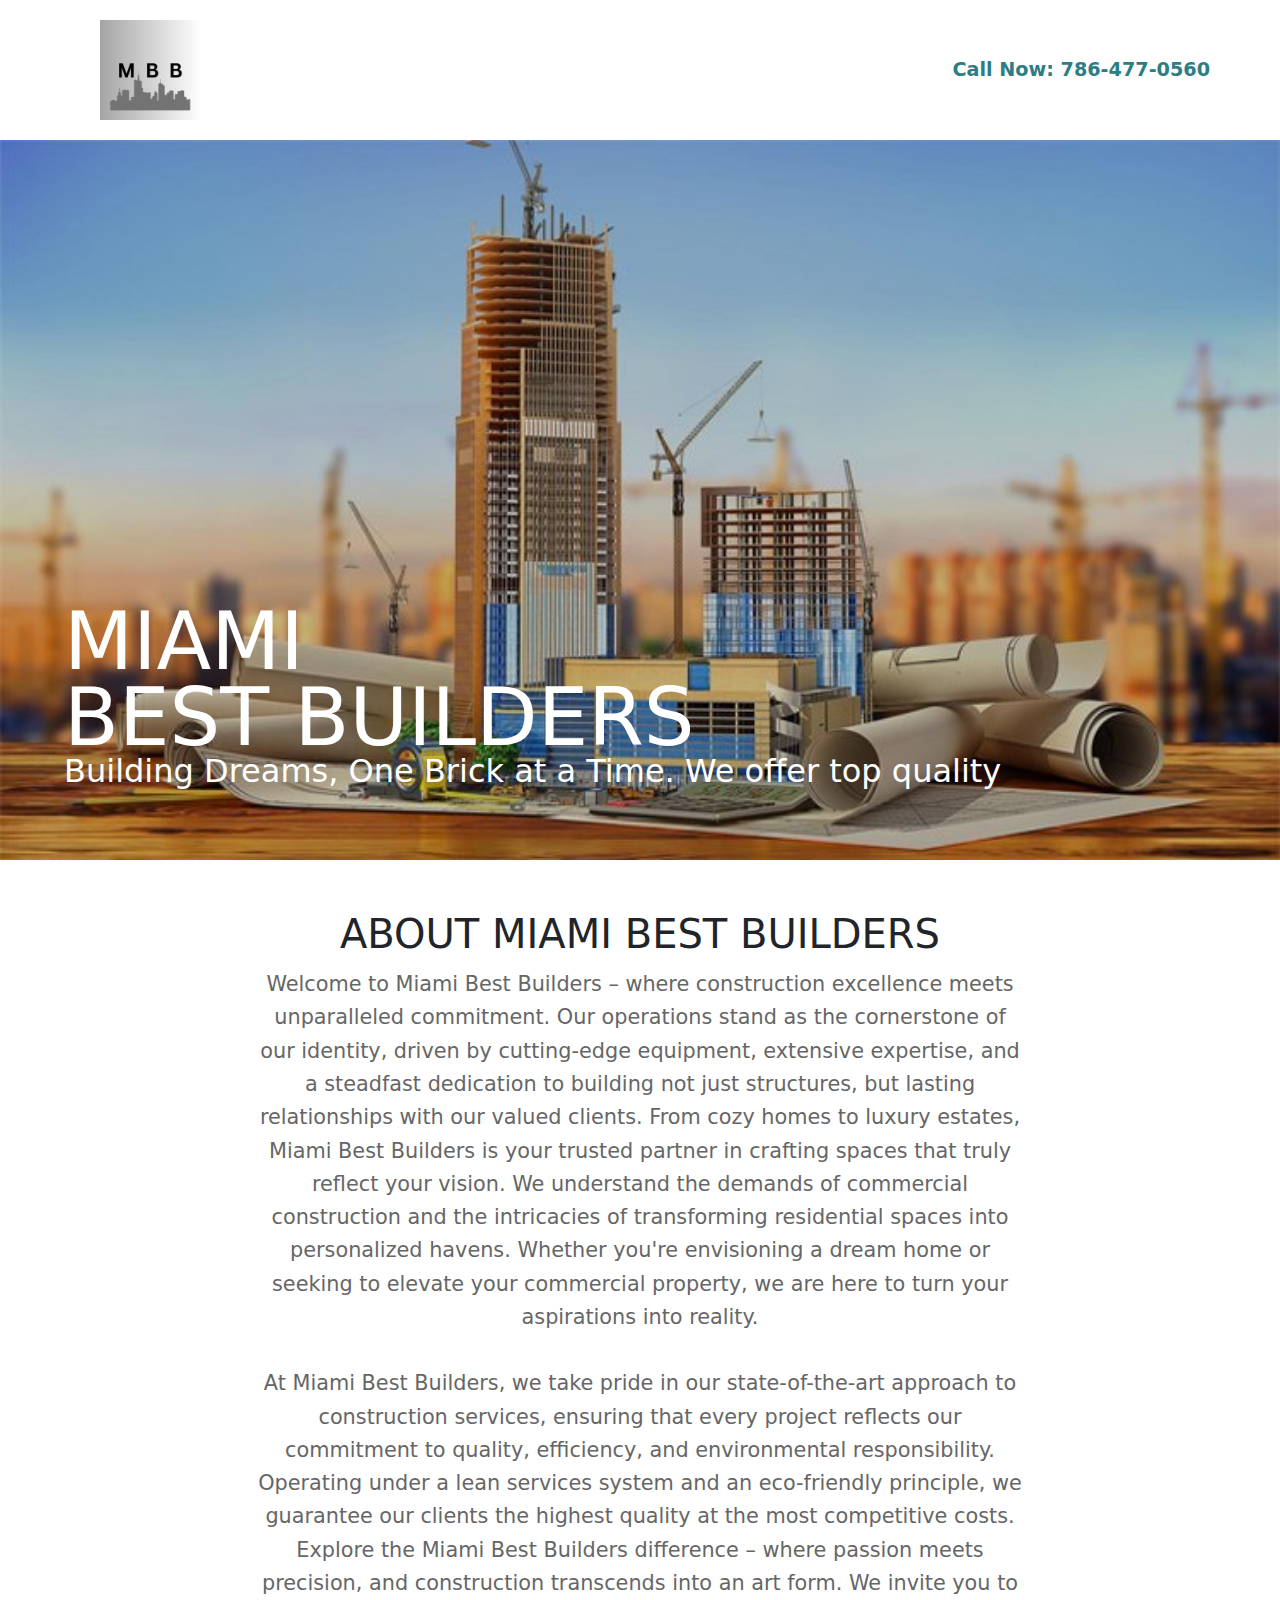
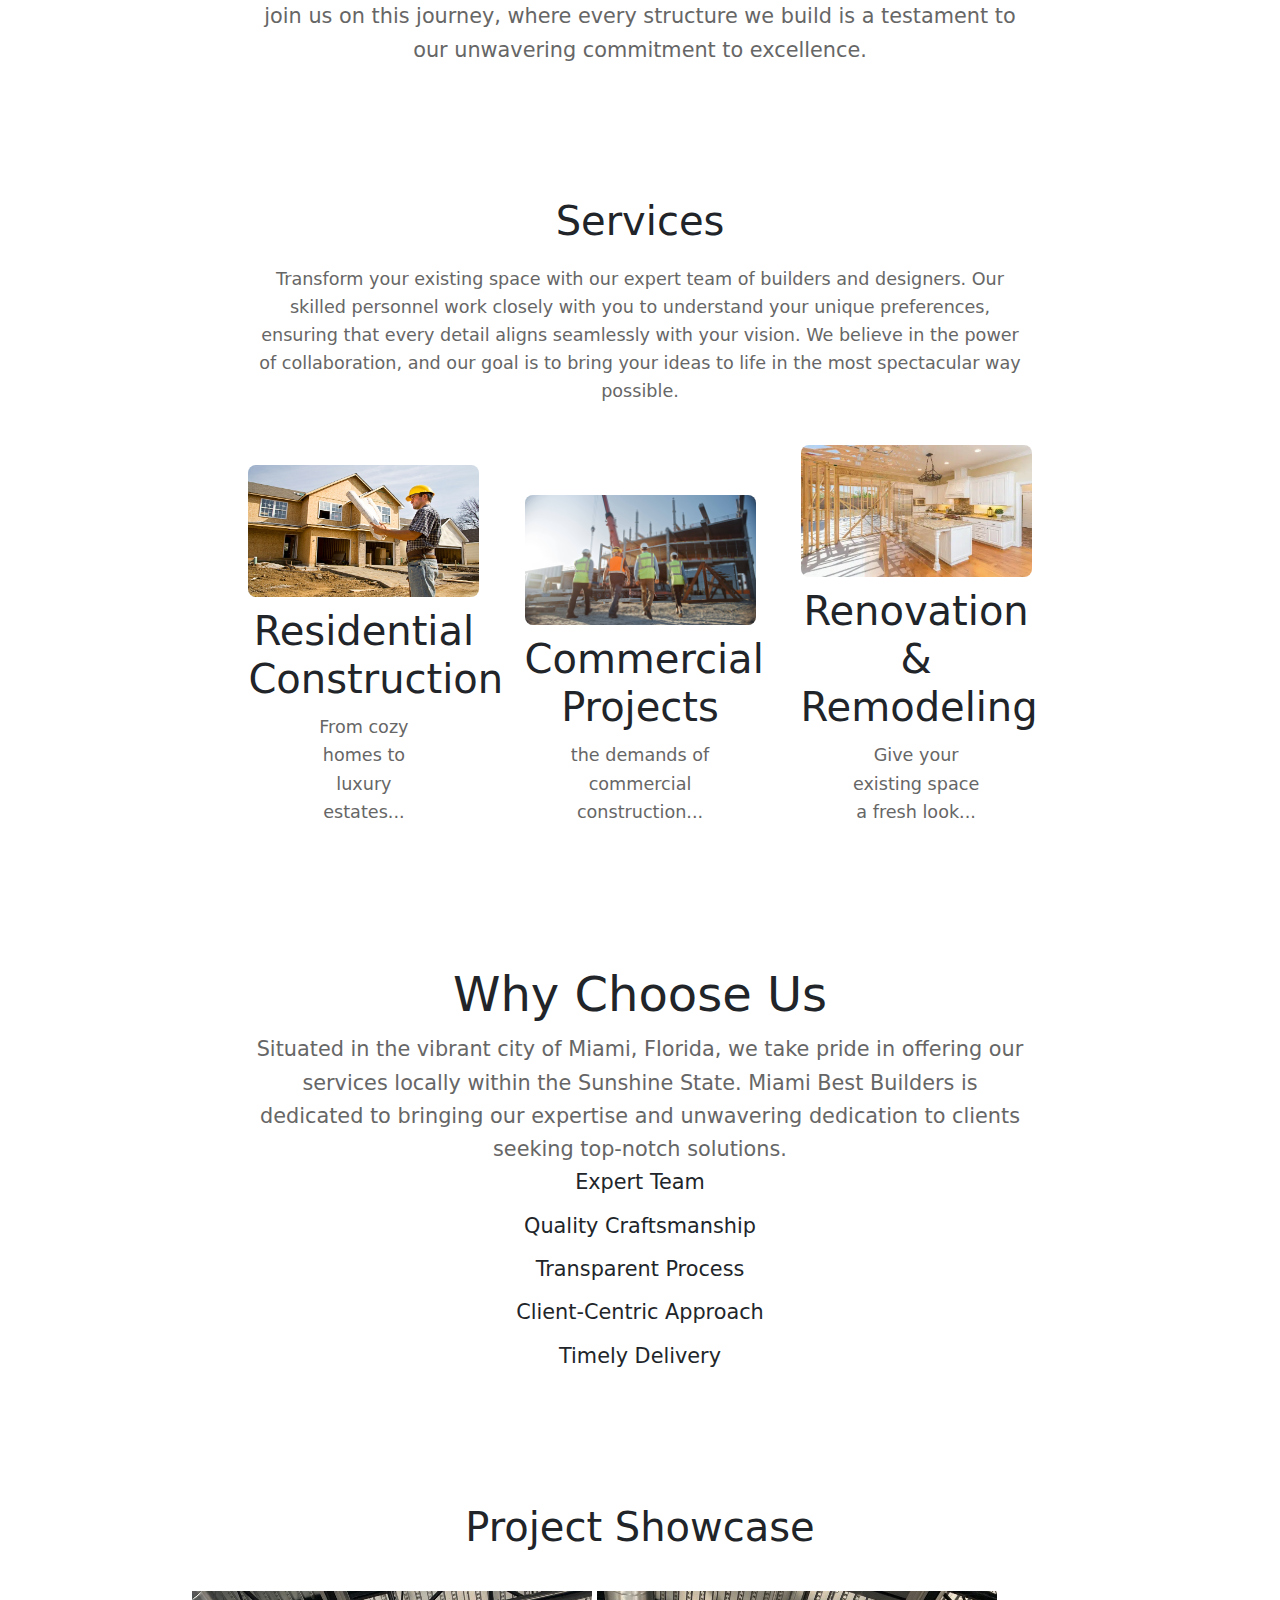
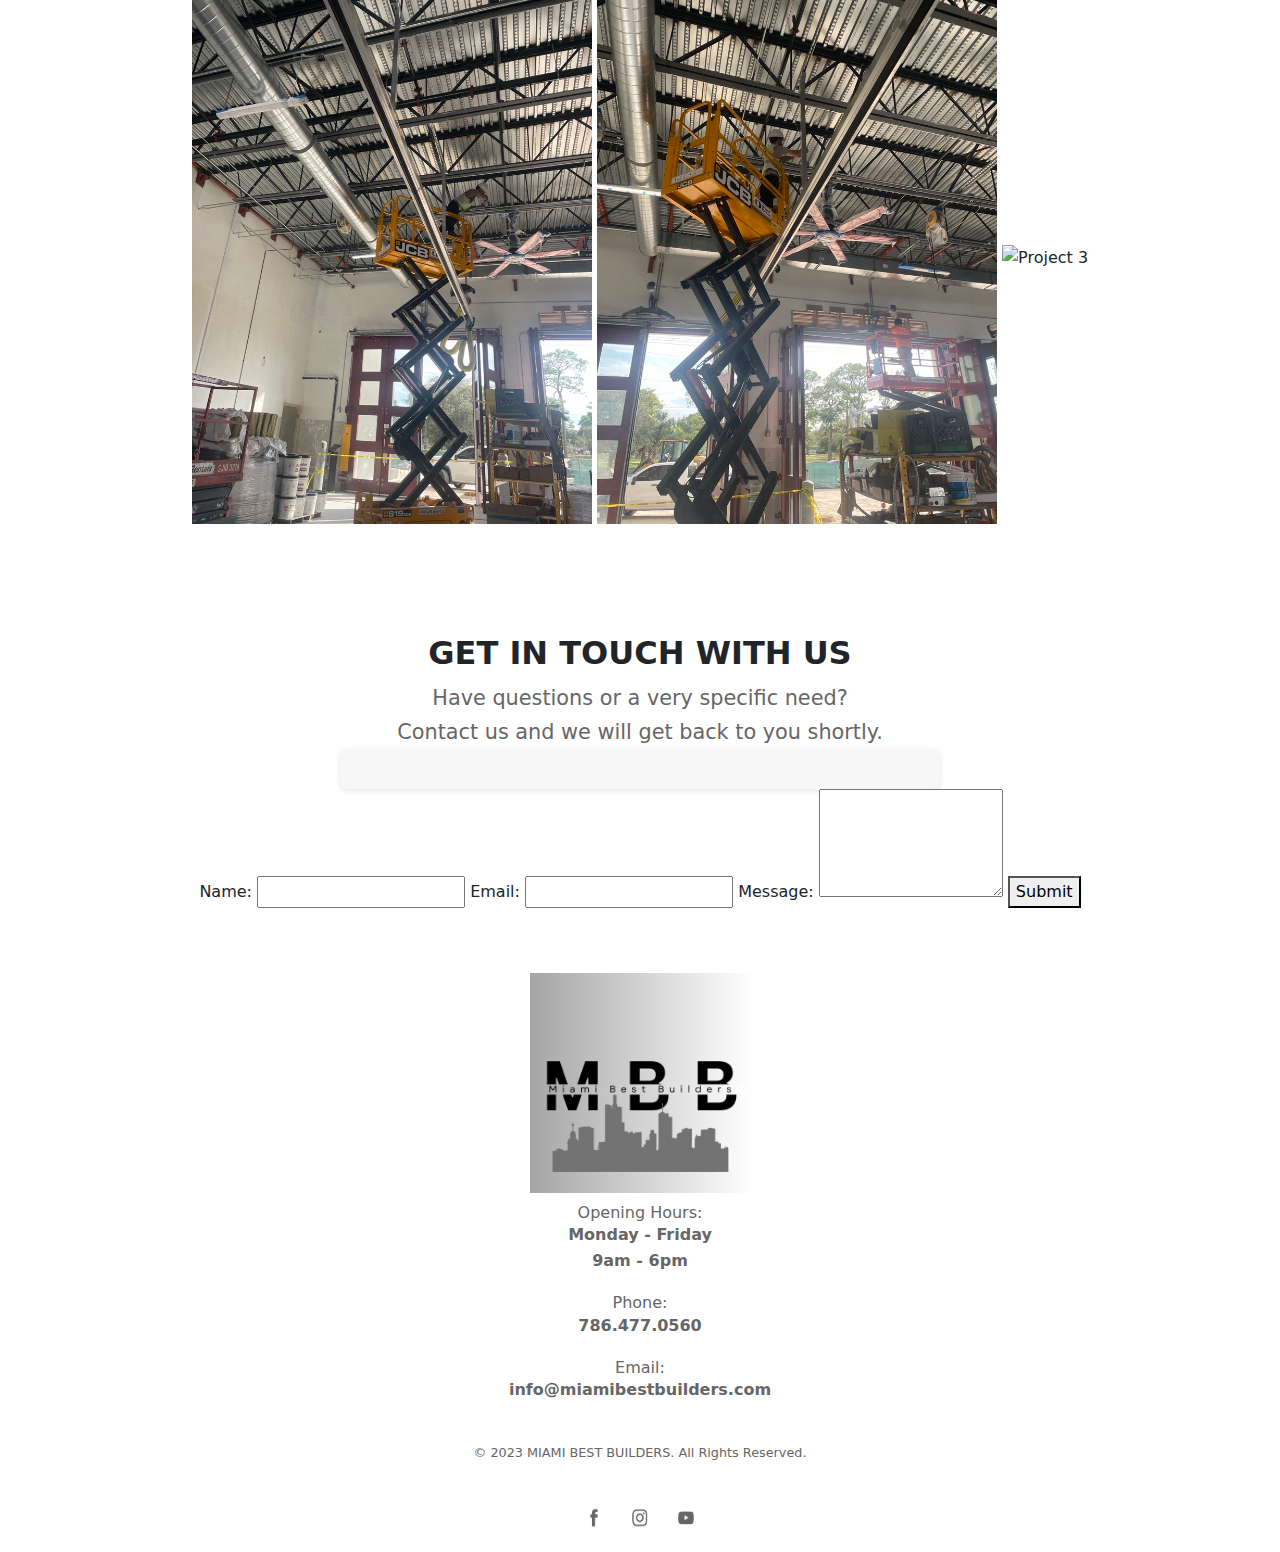
==== src/index.html @ 6801508c "no nav links" ====
<!DOCTYPE html>
<html lang="en">

<head>
    <!--Required meta tags-->
    <meta charset="UTF-8">
    <meta name="viewport" content="width=device-width, initial-scale=1.0, shrink-to-fit=no">
    
    <!--Bootstrap CSS-->
    <link rel="stylesheet" href="https://cdn.jsdelivr.net/npm/bootstrap@4.3.1/dist/css/bootstrap.min.css" integrity="sha384-ggOyR0iXCbMQv3Xipma34MD+dH/1fQ784/j6cY/iJTQUOhcWr7x9JvoRxT2MZw1T" crossorigin="anonymous">
    <link rel="stylesheet" href="styles.css"> <!-- Link to CSS file for styling -->

    <title>Miami Best Buidlers</title>

</head>

<body>
    <header>
        
        <div class="header-column logo">
            <img src="Images/Logo/MBB_2.png" alt="Company Logo">
        </div>
        
        
        <div class="header-column contact">
            <p>Call Now: 786-477-0560</p>
        </div>

        
    </header>

    <div class="header-banner" >
        <img src="Images/BannerHome.jpg" alt="Construction Company Banner">
        <div class="banner-content">
            <h1>MIAMI</h1>
            <h1>BEST BUILDERS</h1>
            <p>Building Dreams, One Brick at a Time. We offer top quality</p>
        </div>
    </div>
<!---
    <nav>
        <ul class="nav-links">
            <li><a href="Pages/About.html">About</a></li>
            <li><a href="#services">Services</a></li>
            <li><a href="Pages/Portfolio.html">Portfolio</a></li>
            <li><a href="Pages/FAQ.html">Portfolio</a></li>
            <li><a href="Pages/ContactUs.html">Contact Us</a></li>
        </ul>
    </nav>
--->
    <section id="about">
        <div class="about-section">
            <h2>ABOUT MIAMI BEST BUILDERS</h2>
            <p> Welcome to Miami Best Builders – where construction excellence meets unparalleled commitment. Our operations stand as the cornerstone of our identity, driven by cutting-edge equipment, extensive expertise, and a steadfast dedication to building not just structures, but lasting relationships with our valued clients.

                From cozy homes to luxury estates, Miami Best Builders is your trusted partner in crafting spaces that truly reflect your vision. We understand the demands of commercial construction and the intricacies of transforming residential spaces into personalized havens. Whether you're envisioning a dream home or seeking to elevate your commercial property, we are here to turn your aspirations into reality.
                <br> <br>
                At Miami Best Builders, we take pride in our state-of-the-art approach to construction services, ensuring that every project reflects our commitment to quality, efficiency, and environmental responsibility. Operating under a lean services system and an eco-friendly principle, we guarantee our clients the highest quality at the most competitive costs.
                
                Explore the Miami Best Builders difference – where passion meets precision, and construction transcends into an art form. We invite you to join us on this journey, where every structure we build is a testament to our unwavering commitment to excellence.
                

            </p>
        </div>
    </section>

    <section id="services">
        <h2>Services</h2>

        <p>
            Transform your existing space with our expert team of builders and designers. Our skilled personnel work closely with you to understand your unique preferences, ensuring that every detail aligns seamlessly with your vision. We believe in the power of collaboration, and our goal is to bring your ideas to life in the most spectacular way possible.
        </p>
        
        <div class="service">
            <img src="Images/Services/Residential-Construction.jpg" alt="Service 1">
            <h3>Residential Construction</h3>
            <p>From cozy homes to luxury estates...</p>
        </div>
        <div class="service">
            <img src="Images/Services/Commercial-Construction.jpg" alt="Service 2">
            <h3>Commercial Projects</h3>
            <p>the demands of commercial construction...</p>
        </div>
        <div class="service">
            <img src="Images/Services/Renovation&Remodeling.JPG" alt="Service 3">
            <h3>Renovation & Remodeling</h3>
            <p>Give your existing space a fresh look...</p>
        </div>
        
    </section>

    <section id="why-choose-us">
        <h2>Why Choose Us</h2>

        <p> 
            Situated in the vibrant city of Miami, Florida, we take pride in offering our services locally within the Sunshine State. Miami Best Builders is dedicated to bringing our expertise and unwavering dedication to clients seeking top-notch solutions.
        </p>

        <ul>
            <li>Expert Team</li>
            <li>Quality Craftsmanship</li>
            <li>Transparent Process</li>
            <li>Client-Centric Approach</li>
            <li>Timely Delivery</li>
        </ul>
    </section>

    <section id="project-showcase">
        <h2>Project Showcase</h2>
        <img src="Images/Gallery/work01.png" alt="Project 1">
        <img src="Images/Gallery/work02.png" alt="Project 2">
        <img src="project3.jpg" alt="Project 3">
    </section>

    <section id="contact">
        <h2>GET IN TOUCH WITH US</h2>
        <p>Have questions or a very specific need?<br>Contact us and we will get back to you shortly.</p>
        <div class="contact-form"></div>
            <form action="submit_form.php" method="POST"> <!-- Replace with your form handling script -->
                <label for="name">Name:</label>
                <input type="text" id="name" name="name" required>

                <label for="email">Email:</label>
                <input type="email" id="email" name="email" required>

                <label for="message">Message:</label>
                <textarea id="message" name="message" rows="4" required></textarea>

                <button type="submit">Submit</button>
            </form>
        </div>    
    </section>

    <footer>
        <div class="footer-logo">
            <img src="Images/Logo/MBB.png" alt="Logo">
        </div>

        <div class="footer-contact">
            <h4>Opening Hours: </h4>
            <p>Monday - Friday<br>9am - 6pm</p>
            <h4>Phone:</h4>
            <p>786.477.0560</p>
            <h4>Email:</h4>
            <p>info@miamibestbuilders.com</p>
        </div>
        <p class="footer-copyright">&copy; 2023 MIAMI BEST BUILDERS. All Rights Reserved.</p>
        <div class="footer-social">
            <a href="https://www.facebook.com"><img src="Images/SocialMedia/fb.png" alt="Facebook"></a>
            <a href="https://www.instagram.com"><img src="Images/SocialMedia/IG.png" alt="Instagram"></a>
            <a href="https://www.youtube.com"><img src="Images/SocialMedia/YT.png" alt="YouTube"></a>
        </div>
    </footer>

    <!-- jQuery first, then Popper.js, then Bootstrap JS -->
    <script src="https://code.jquery.com/jquery-3.3.1.slim.min.js" integrity="sha384-q8i/X+965DzO0rT7abK41JStQIAqVgRVzpbzo5smXKp4YfRvH+8abtTE1Pi6jizo" crossorigin="anonymous"></script>
    <script src="https://cdn.jsdelivr.net/npm/popper.js@1.14.7/dist/umd/popper.min.js" integrity="sha384-UO2eT0CpHqdSJQ6hJty5KVphtPhzWj9WO1clHTMGa3JDZwrnQq4sF86dIHNDz0W1" crossorigin="anonymous"></script>
    <script src="https://cdn.jsdelivr.net/npm/bootstrap@4.3.1/dist/js/bootstrap.min.js" integrity="sha384-JjSmVgyd0p3pXB1rRibZUAYoIIy6OrQ6VrjIEaFf/nJGzIxFDsf4x0xIM+B07jRM" crossorigin="anonymous"></script>

</body>
</html>
---- src/styles.css ----
/* Reset some default styles */
body, h1, h2, h3, p, ul, li {
  margin: 0;
  padding: 0;
}

/* Global styles */
body {
  font-family: system-ui;
  line-height: 1.6;
}

header {
  display: flex;
  background-color: #ffffff;
  color: rgb(44, 125, 132);
  padding: 20px 0;
  font-weight: bold;
}

.header-column nav{
  width: 100%;
}

.header-column {
  flex: 1;
  padding: 0 100px;
  text-align: center;
  display: flex;
  align-items: center;
}

.header-column.contact {
  flex: 1;
  padding: 0;
  display: flex;
  align-items: center;
  justify-content: flex-end; /* Adjust alignment as needed */
  white-space: nowrap; /* Add this line */
}

.header-column.contact p {
  font-size: 1.2rem;
  margin-right: 70px;
}

.logo img {
  max-width: 100px;
}

.nav-links1 {
  list-style-type: none;
  margin: 0;
  display: flex;
  justify-content: center;
}

.nav-links1 li {
  margin: 0 10px;
}

.nav-links1 a {
  color: rgb(5, 21, 44);
  text-decoration: none;
  font-size: 1.5rem;
  padding: 10px 65px;
  border: 2px solid transparent;
  transition: border-color 0.3s ease-in-out;
  white-space: nowrap;
}

.nav-links1 a:hover {
  border-color: #216ac4;
}

.contact p {
  font-size: 1.2rem;
}

.header-banner {
  position: relative;
  width: 100%;
  overflow: hidden;
}

.header-banner img {
  width: 100%;
  height: auto;
  display: block;
}

.banner-content {
  position: absolute;
  top: 80%;
  left: 50%;
  width: 90%;
  transform: translate(-50%, -50%);
  text-align: left;
  color: white;
}

.banner-content h1 {
  font-size: 5rem;
  margin-bottom: -20px;
  margin-top: -20px;
}

.banner-content p {
  font-size: 2rem;
  margin-bottom: 20px;

}

header img {
  width: 100%;
  height: auto;
  text-align: center;
}

header h1 {
  font-size: 2.5rem;
  margin-bottom: 10px;
}

header p {
  font-size: 1.2rem;
}

nav {
  background-color: #ffffff;
  padding: 10px 0;
}


.nav-links {
  list-style-type: none;
  padding-left: 0;
  margin: 0;
  display: flex;
  justify-content: center;
}

.nav-links li {
  margin: 0 15px;
}

.nav-links a {
  color: rgb(0, 0, 0);
  text-decoration: none;
  font-size: 1.2rem;
  padding: 10px 20px;
  border: 2px solid transparent;
  transition: border-color 0.3s ease-in-out;
}

.nav-links a:hover {
  border-color: #000000;
}

nav a {
  color: white;
  text-decoration: none;
  margin: 0 15px;
}

.about-section {
  margin-bottom: 30px;
  font-size: 3rem;
}

.about-section h2 {
  font-size: 2.5rem;
  margin-bottom: 10px;
}

.about-section p {
  font-size: 1.3rem;
  color: #666;
  text-align: center;
  margin-left: 20%;
  margin-right: 20%;
}

section {
  padding: 50px 0;
  text-align: center;
}

section h2 {
  font-size: 3rem;
  margin-bottom: 10px;
}

section p {
  font-size: 1.3rem;
  color: #666;
  text-align: center;
  margin-left: 20%;
  margin-right: 20%;
}

#services {
  padding: 50px 0;
  text-align: center;
}

#services h2 {
  font-size: 2.5rem;
  margin-bottom: 20px;
}

#services p {
  font-size: 1.1rem;
  margin-bottom: 40px;
}

.service {
  display: inline-block;
  width: calc(20% - 25px); /* Adjust width and margin */
  margin: 0 20px; /* Adjust margin */
  text-align: center;
}

.service:hover {
  transform: translateY(-5px);
  box-shadow: 0 4px 8px rgba(0, 0, 0, 0.1);
}

.service img {
  width: 100%;
  height: auto;
  border-radius: 8px;
  margin-bottom: 10px;
}

.service h3 {
  font-size: 2.5rem;
  margin-bottom: 10px;
}

.service p {
  font-size: 1.1rem;
  color: #666;
}

#why-choose-us ul {
  list-style-type: none;
  padding-left: 0;
}

#why-choose-us li {
  font-size: 1.3rem;
  margin-bottom: 10px;
}

#project-showcase img {
  width: 400px;
  height: auto;
  margin: 20px 0;
}

#project-showcase h2 {
  max-width: 100%;
  height: auto;
  margin: 20px 0;
  font-size: 2.5rem;
}


#contact {
  padding: 40px 0;
  text-align: center;
}

#contact h2{
  font-size: 2rem;
  font-weight: bold
}

.contact-form {
  max-width: 600px;
  margin: 0 auto;
  padding: 20px;
  background-color: #f7f7f7;
  border-radius: 8px;
  box-shadow: 0 2px 6px rgba(0, 0, 0, 0.1);
}

.contact-form form {
  display: flex;
  flex-direction: column;
}

.contact-form label {
  font-size: 1.3rem;
  margin-bottom: 5px;
}

.contact-form input,
.contact-form textarea {
  padding: 10px;
  margin-bottom: 20px;
  border: 1px solid #ccc;
  border-radius: 4px;
  font-size: 1.2rem;
}

.contact-form button {
  background-color: #333;
  color: white;
  border: none;
  padding: 10px 20px;
  border-radius: 4px;
  font-size: 1.3rem;
  cursor: pointer;
}

.contact-form button:hover {
  background-color: #555;
}

footer {
  background-color: #ffffff;
  color: #666;
  padding: 20px 0;
  text-align: center;
  font-size: 1.1rem;
}

.footer-logo img {
  width: 220px;
  margin-bottom: 10px;
}

.footer-contact h4 {
  font-size: 1rem;
  font-weight: normal;
  margin-bottom: 0px;
}

.footer-contact p {
  font-weight: bold;
  font-size: 1rem;
  margin-bottom: 20px;
}

.footer-copyright {
  margin-top: 40px; /* Add spacing to separate from content */
  font-size: 0.8rem; /* Adjust font size */
}

.footer-social {
  margin-top: 40px;
}

.footer-social a {
  margin: 0 10px;
  display: inline-block;
  transition: transform 0.3s ease-in-out;
}

.footer-social a:hover {
  transform: scale(1.2);
}

.footer-social img {
  width: 20px;
  height: 20px;
}

/* Media queries for responsiveness */
@media (max-width: 768px) {
  header h1 {
      font-size: 2rem;
  }
  header p {
      font-size: 1rem;
  }
  .service h3 {
      font-size: 1.5rem;
  }
  .service p {
      font-size: 1rem;
  }
  #why-choose-us li {
      font-size: 1rem;
  }
  footer {
      font-size: 1rem;
  }
}
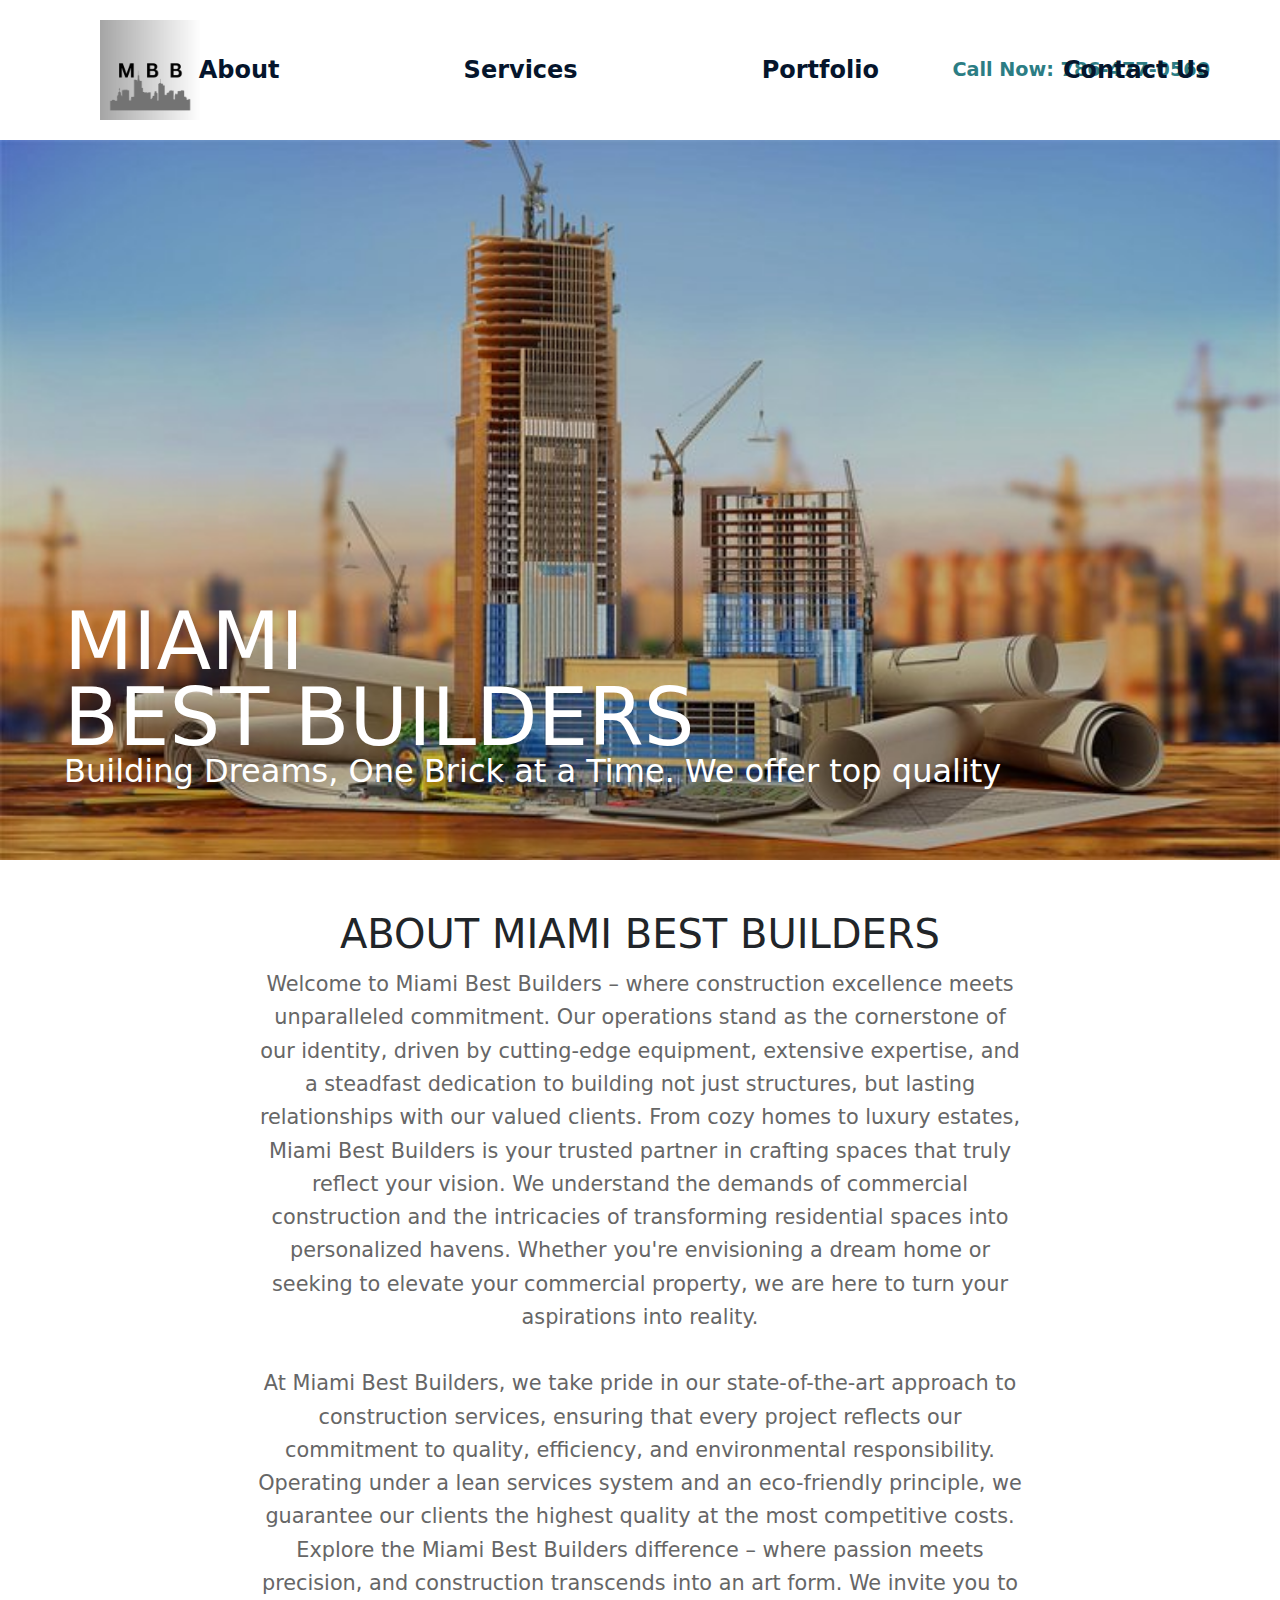
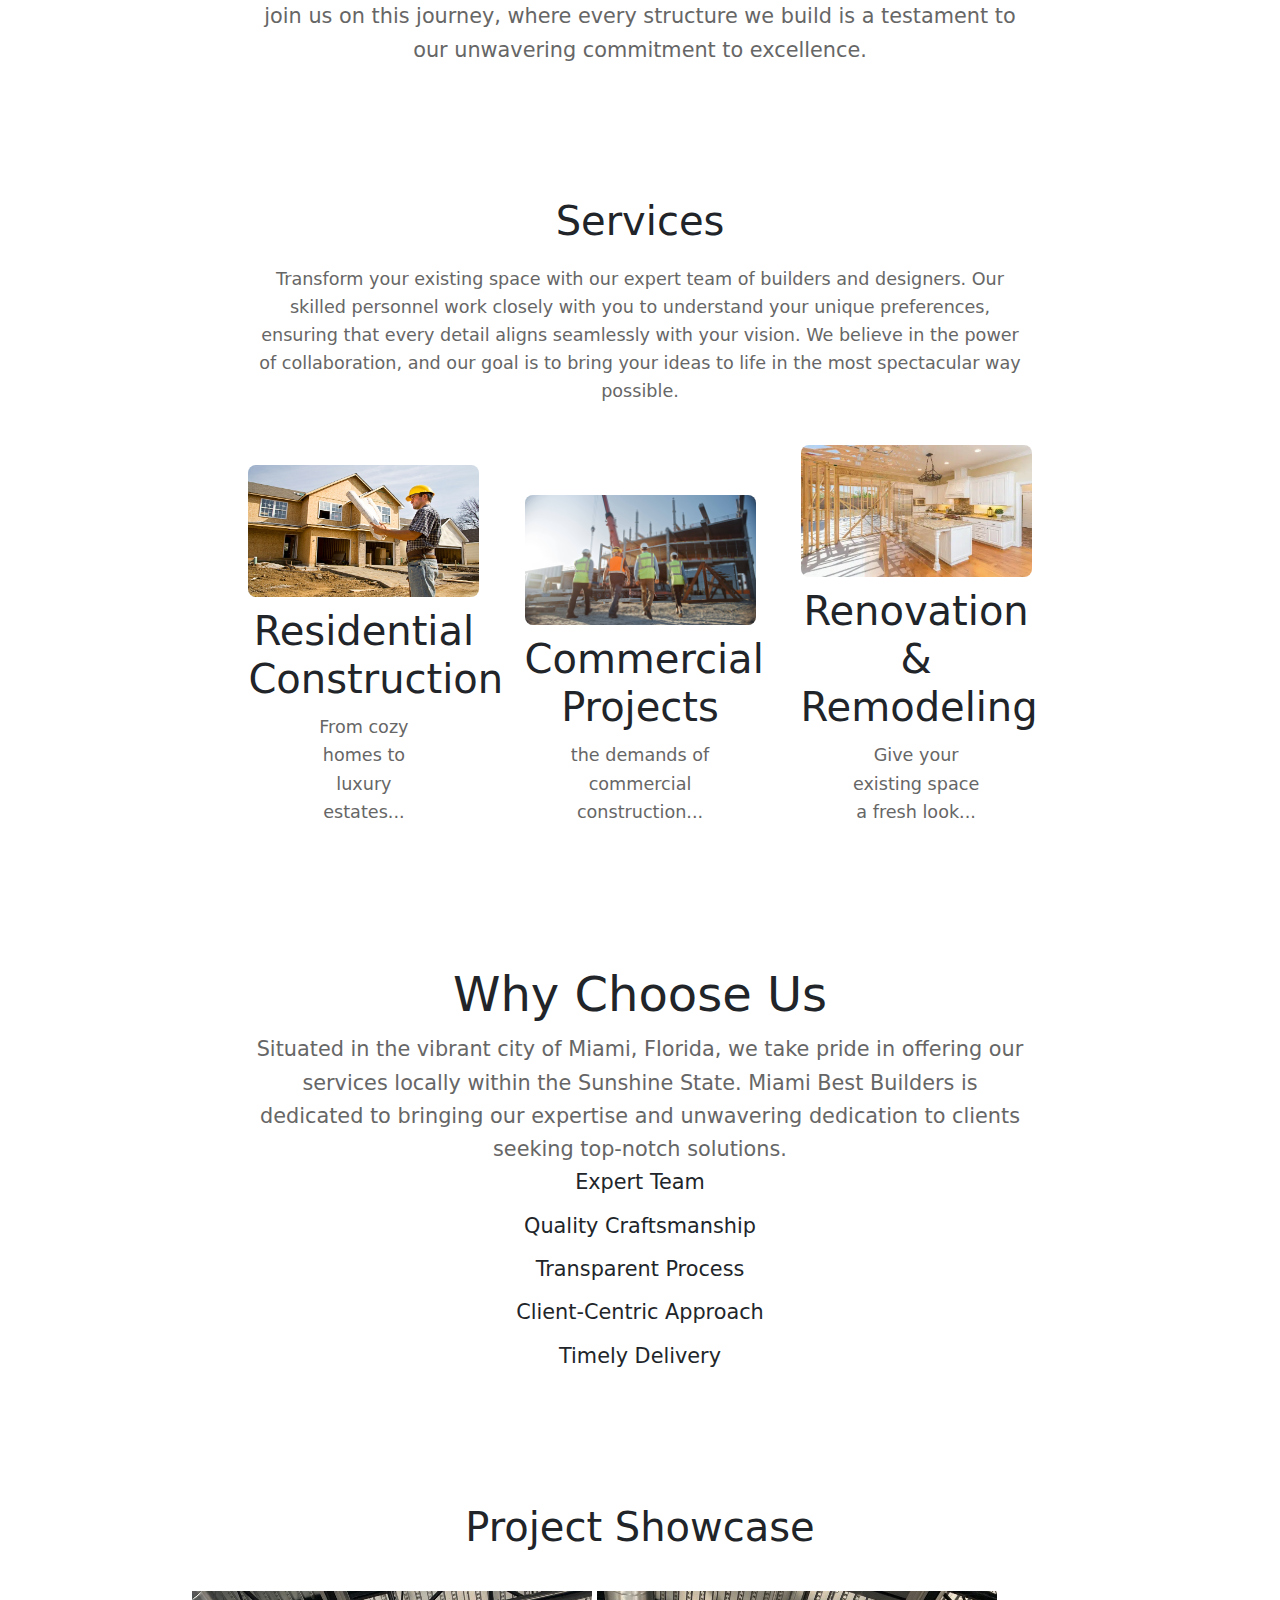
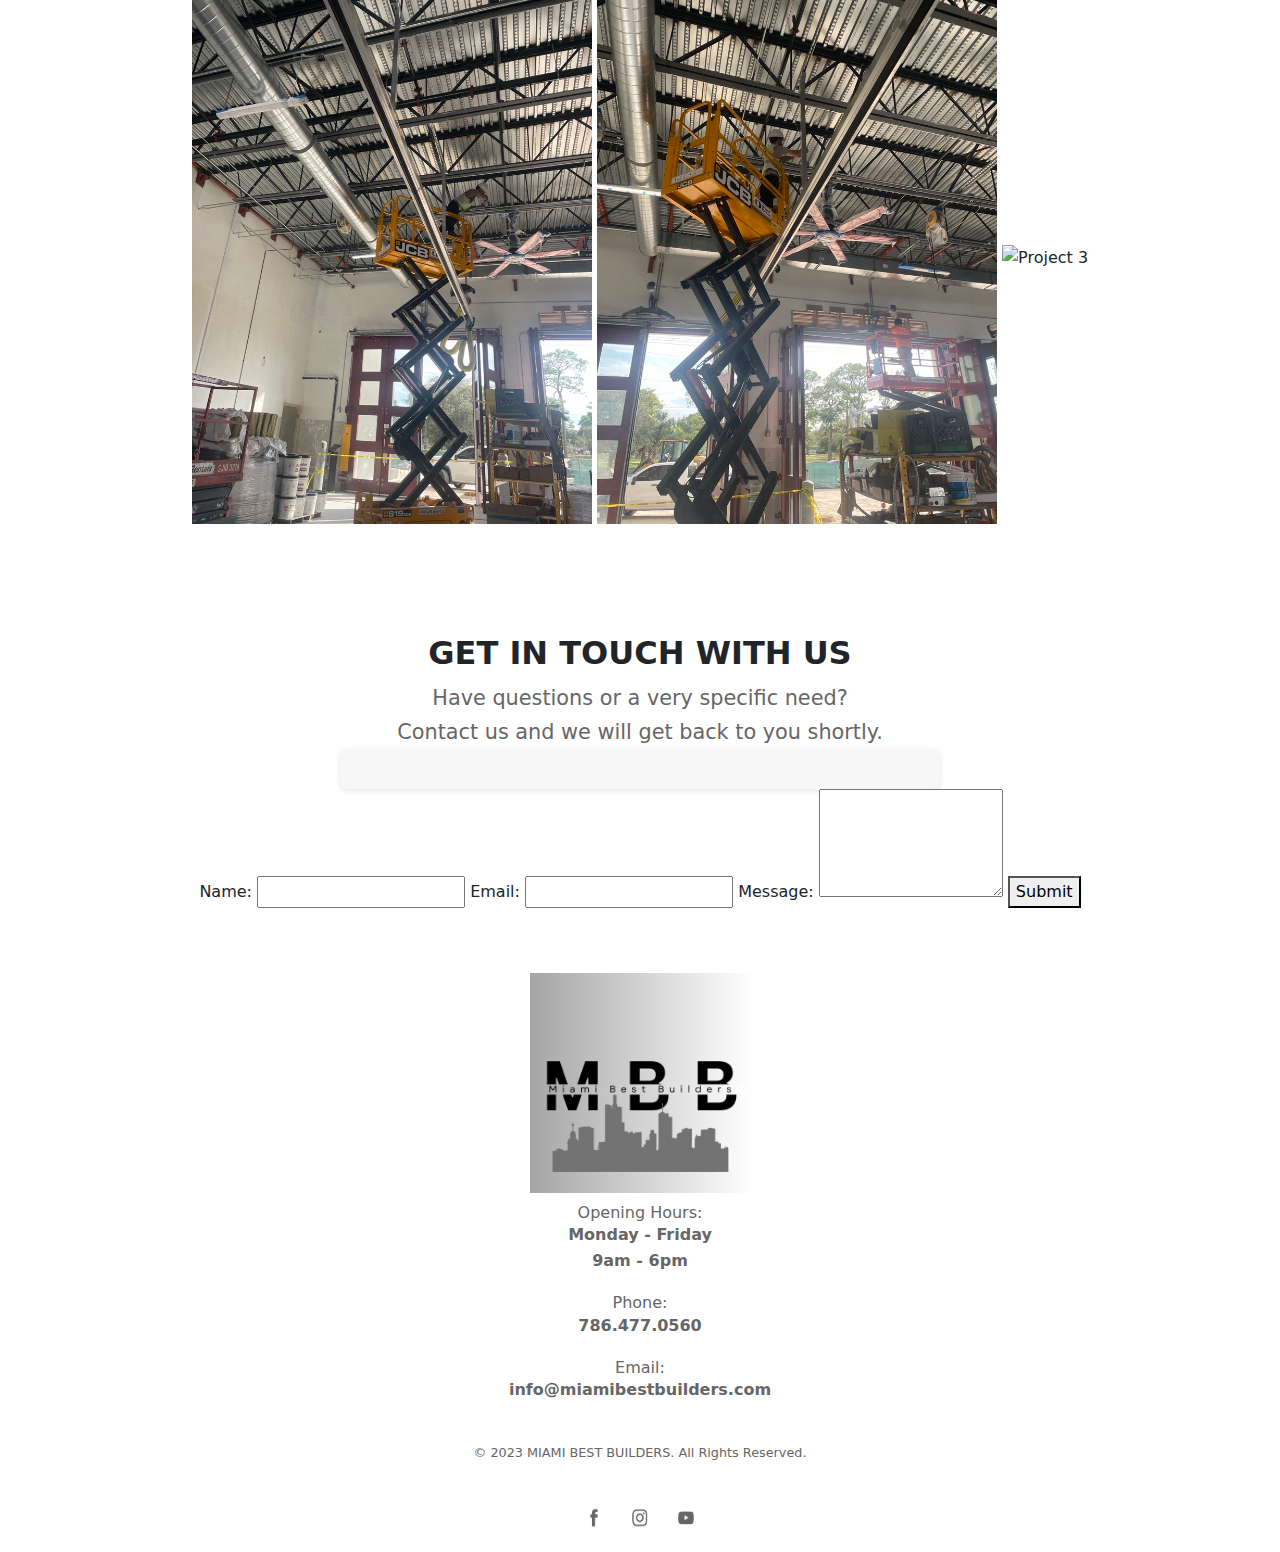
==== commit 540209f4: "nav changes" ====
--- a/src/index.html
+++ b/src/index.html
@@ -21,12 +21,21 @@
             <img src="Images/Logo/MBB_2.png" alt="Company Logo">
         </div>
         
+        <div class="header-column navigation">
+            <nav>
+                <ul class="nav-links1">
+                    <li><a href="#about">About</a></li>
+                    <li><a href="#services">Services</a></li>
+                    <li><a href="#portfolio">Portfolio</a></li>
+                    <li><a href="#contact">Contact Us</a></li>
+                </ul>
+            </nav>
+        </div>
         
         <div class="header-column contact">
             <p>Call Now: 786-477-0560</p>
         </div>
-
-        
+  
     </header>
 
     <div class="header-banner" >
--- a/src/styles.css
+++ b/src/styles.css
@@ -19,7 +19,8 @@
 }
 
 .header-column nav{
-  width: 100%;
+  position: absolute;
+  width: 20%;
 }
 
 .header-column {
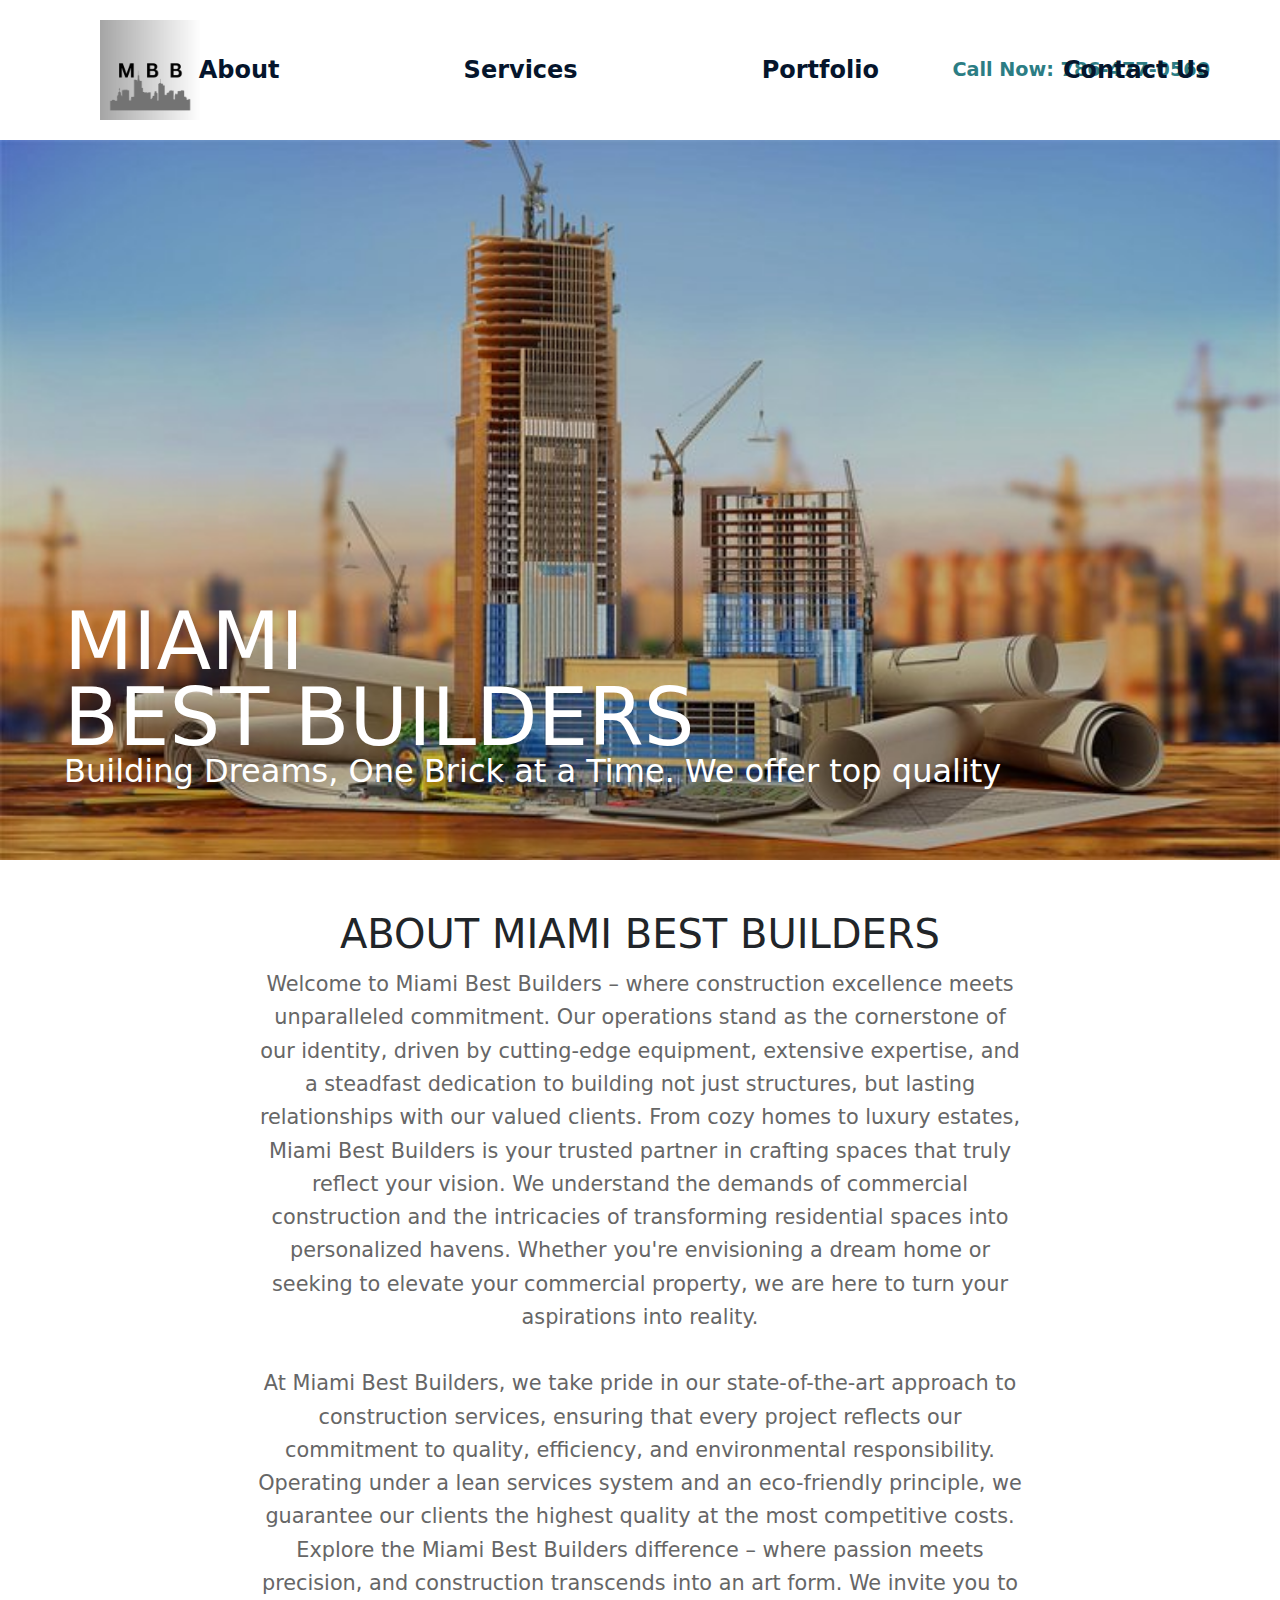
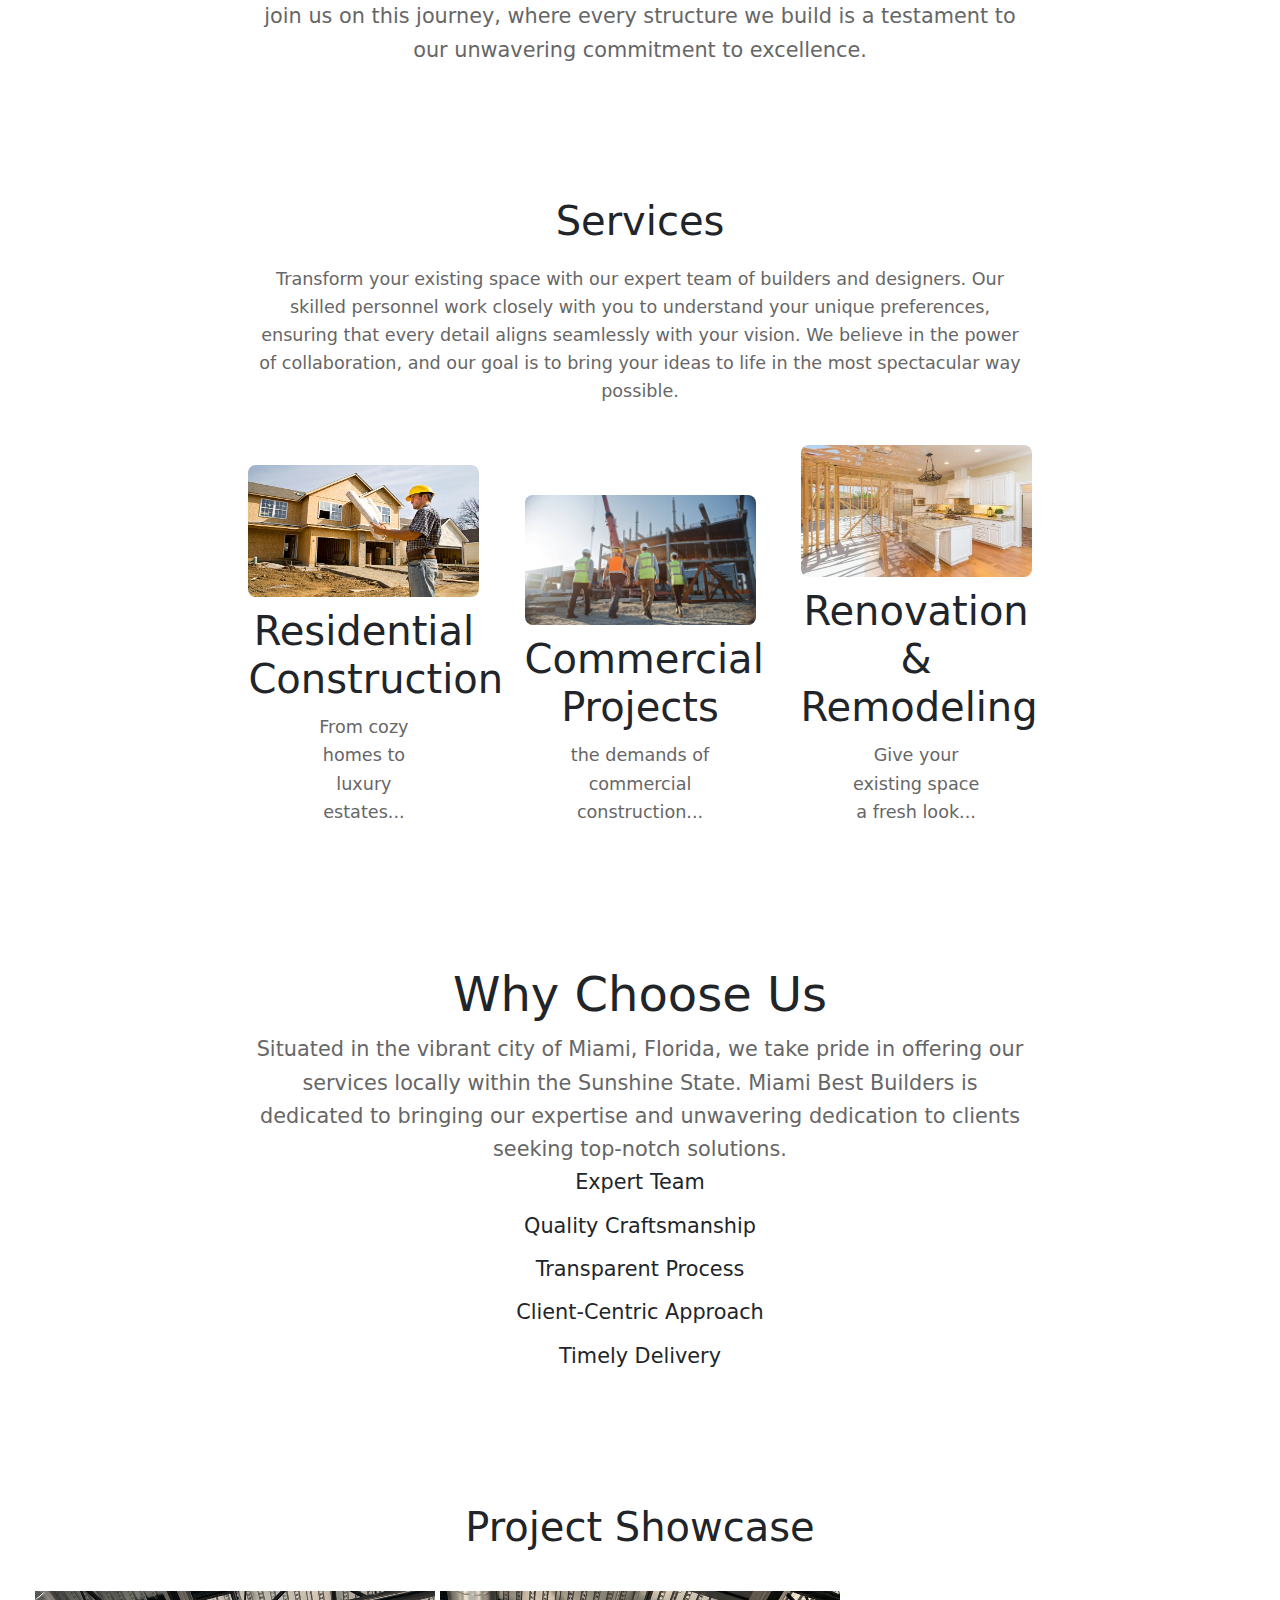
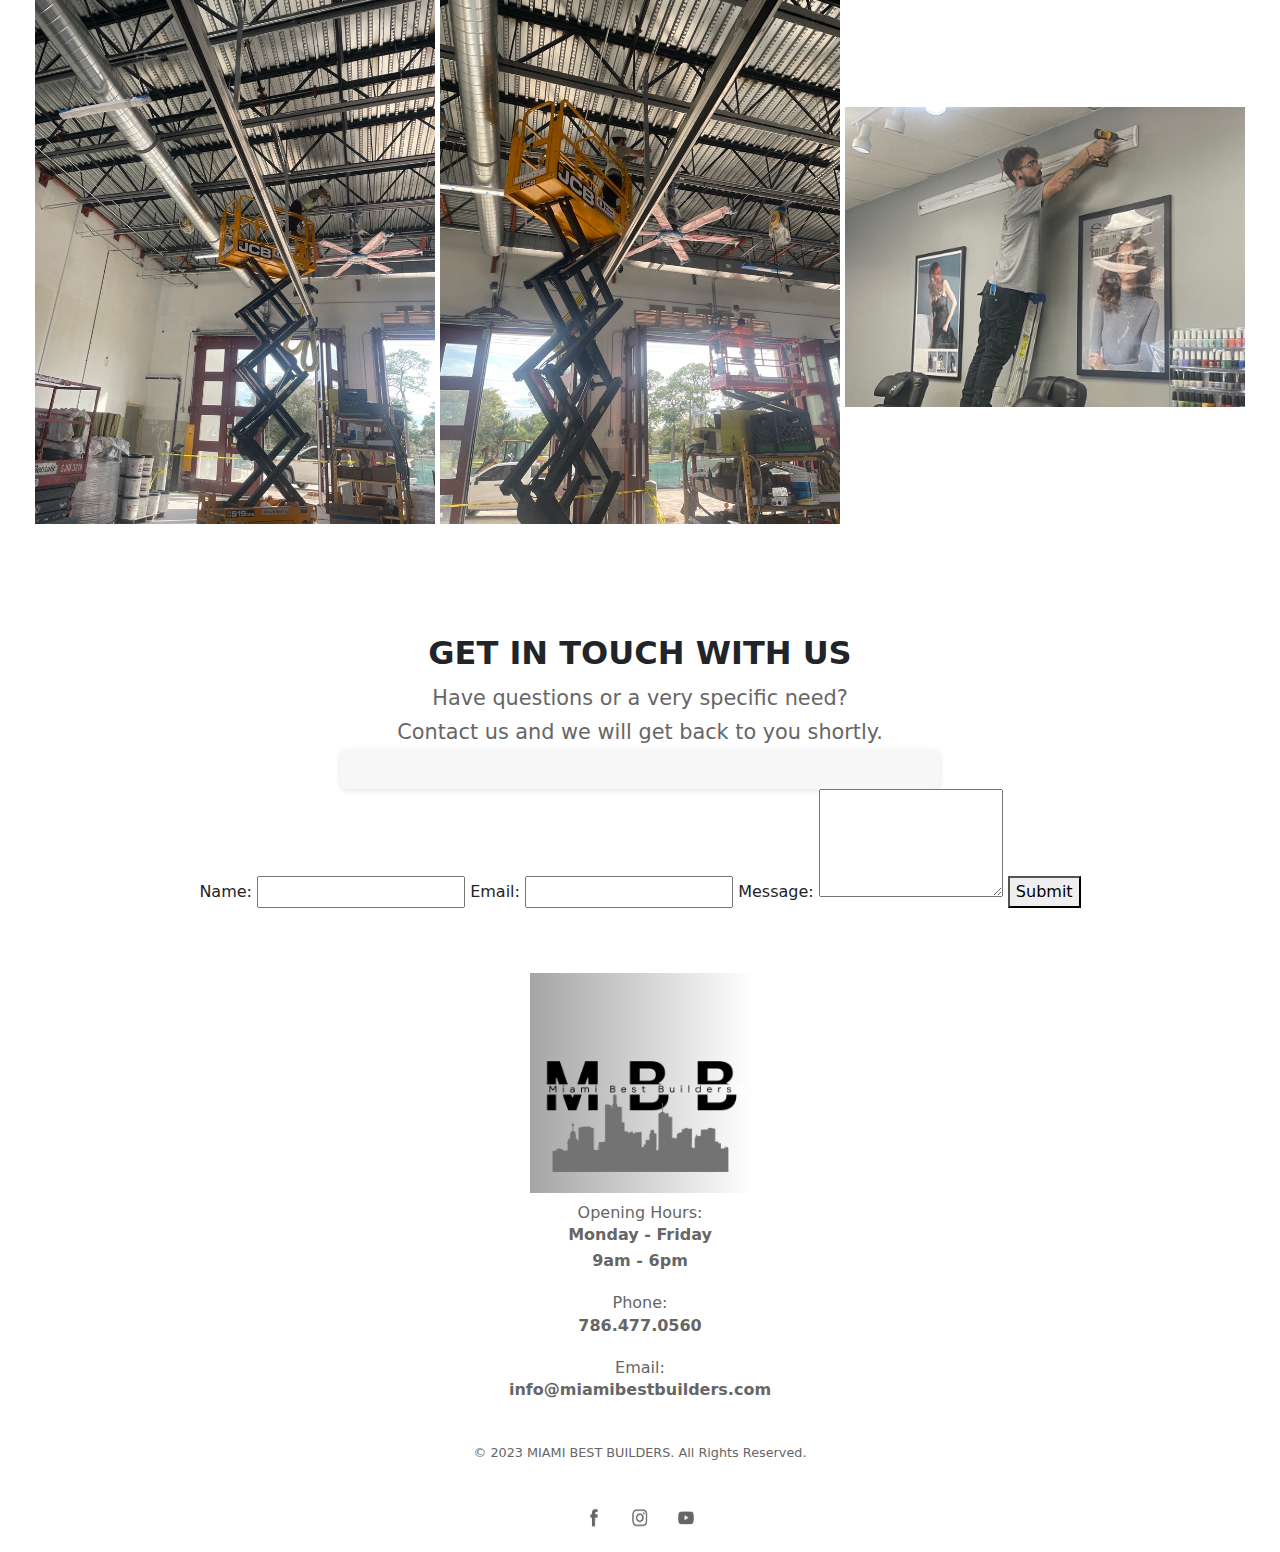
==== commit 4eef5390: "gallery" ====
--- a/src/index.html
+++ b/src/index.html
@@ -118,7 +118,7 @@
         <h2>Project Showcase</h2>
         <img src="Images/Gallery/work01.png" alt="Project 1">
         <img src="Images/Gallery/work02.png" alt="Project 2">
-        <img src="project3.jpg" alt="Project 3">
+        <img src="Images/Gallery/work03.png" alt="Project 3">
     </section>
 
     <section id="contact">
--- a/src/styles.css
+++ b/src/styles.css
@@ -21,6 +21,7 @@
 .header-column nav{
   position: absolute;
   width: 20%;
+
 }
 
 .header-column {
@@ -54,6 +55,7 @@
   margin: 0;
   display: flex;
   justify-content: center;
+  position: relative;
 }
 
 .nav-links1 li {
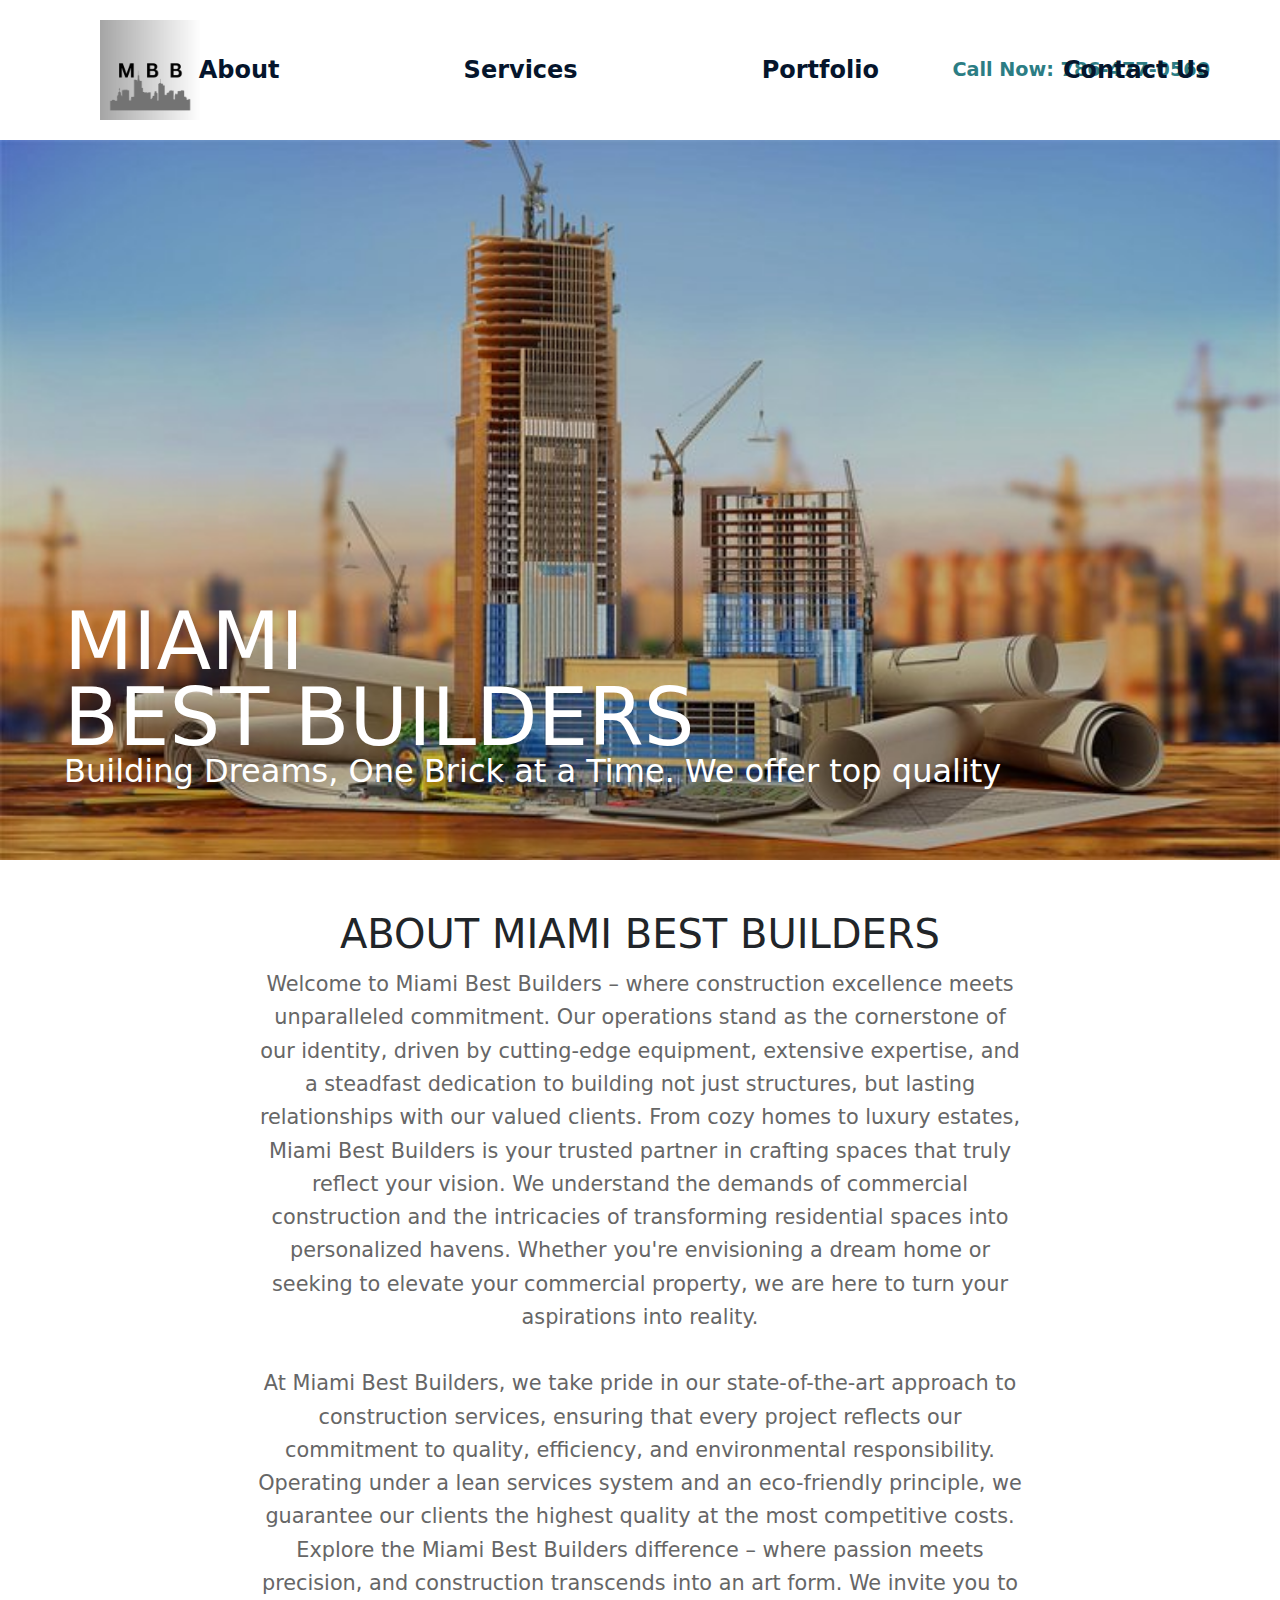
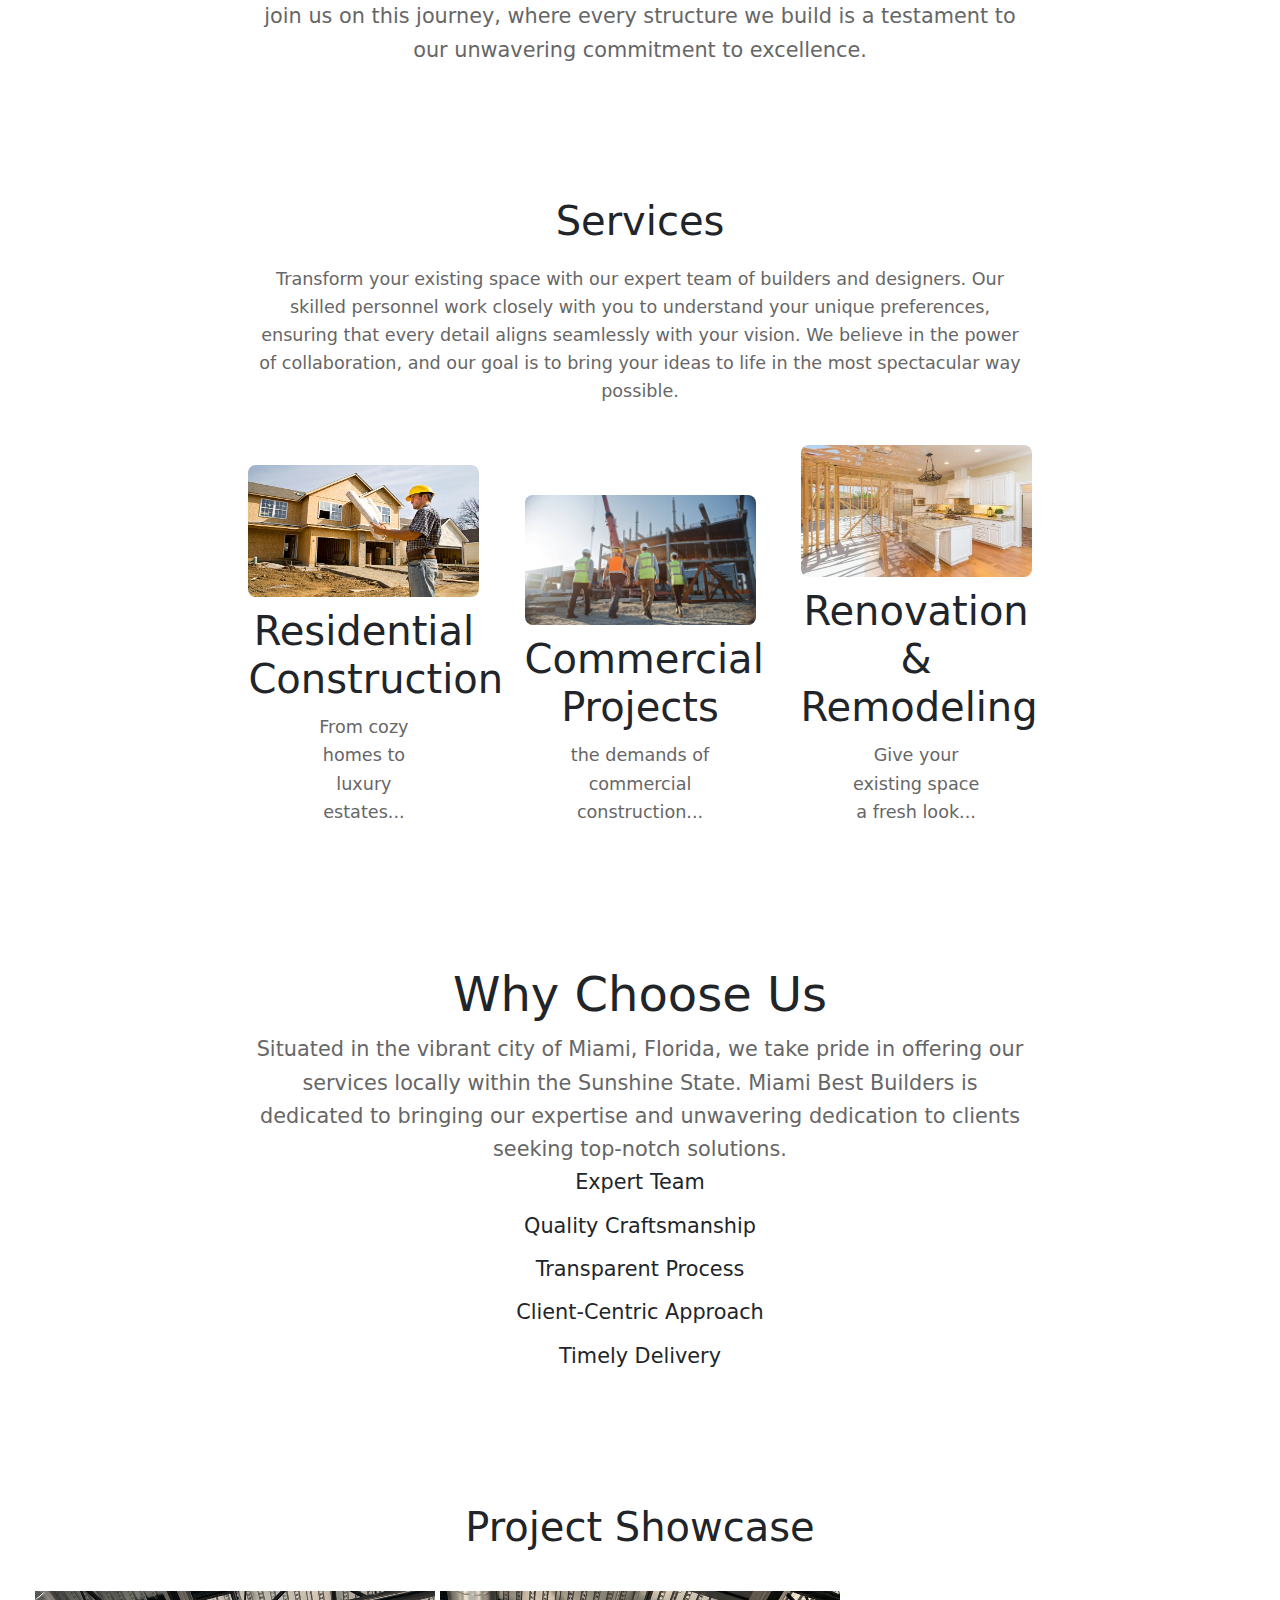
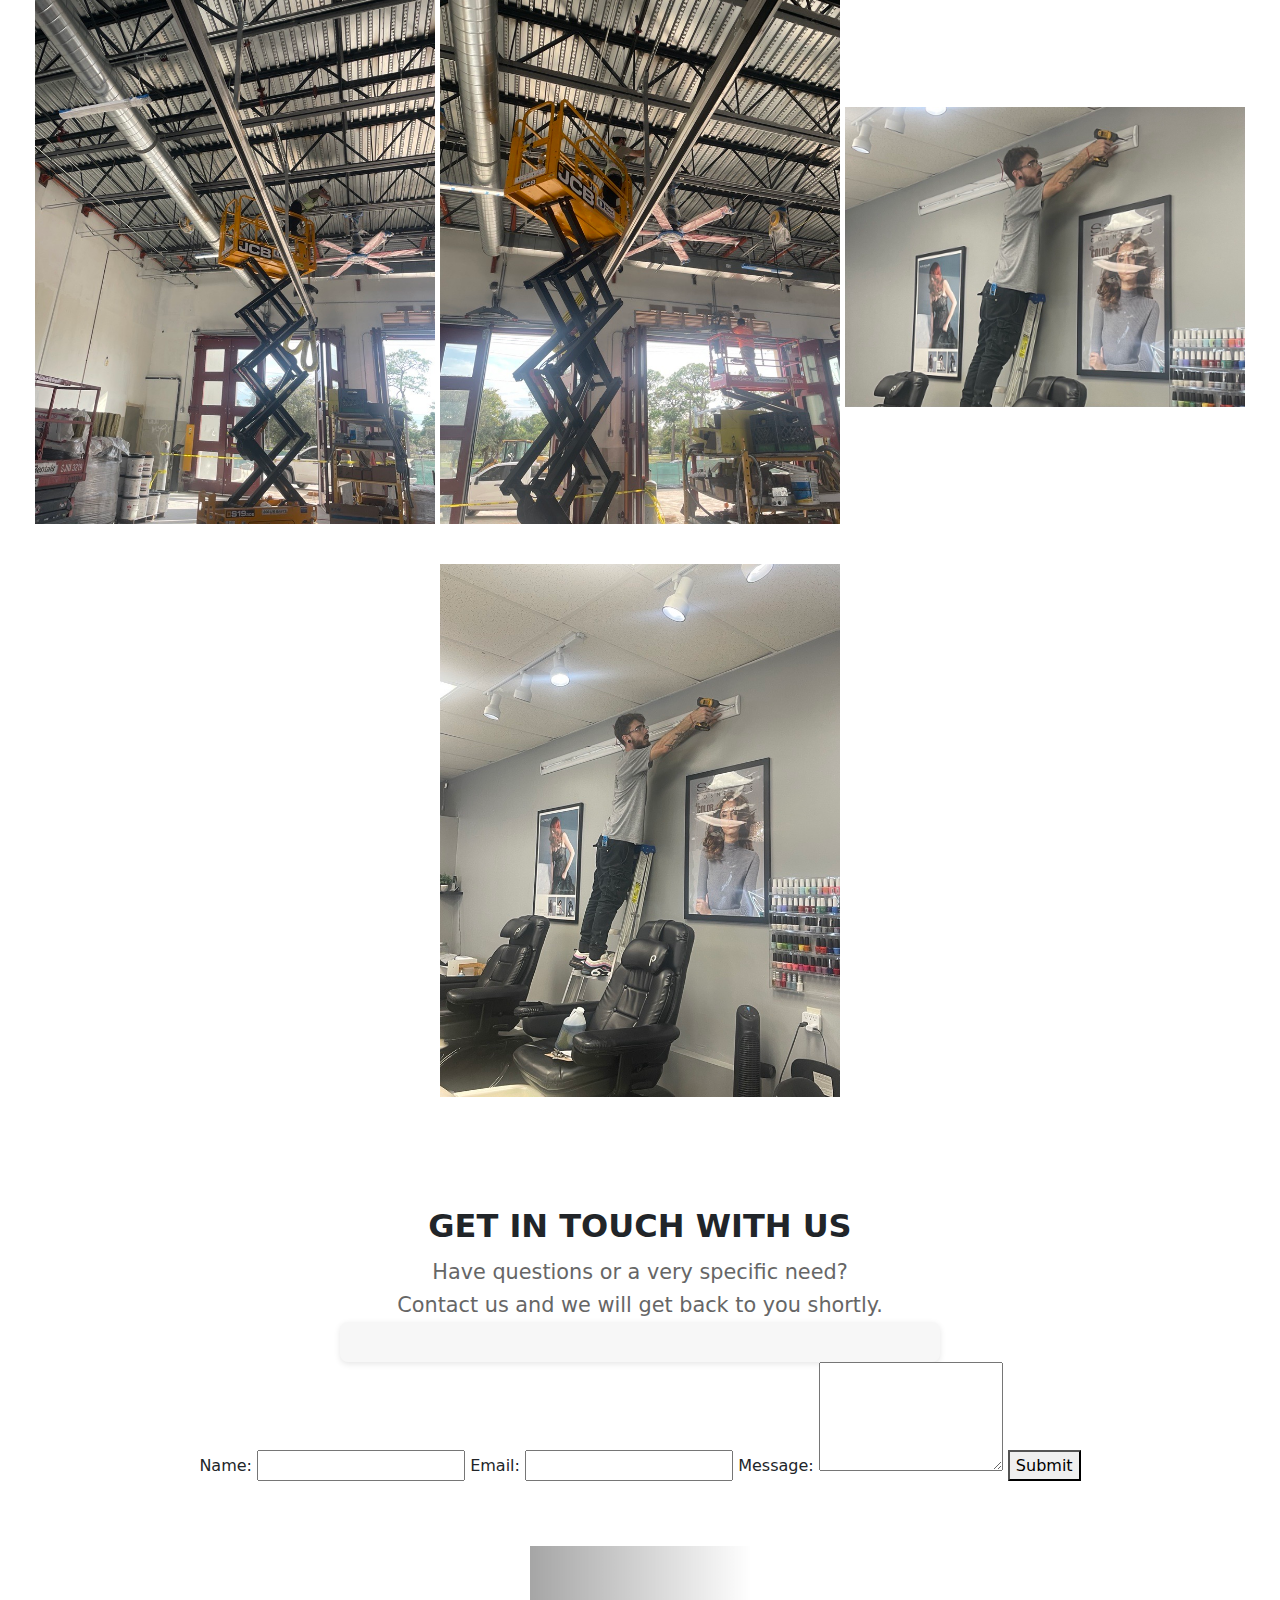
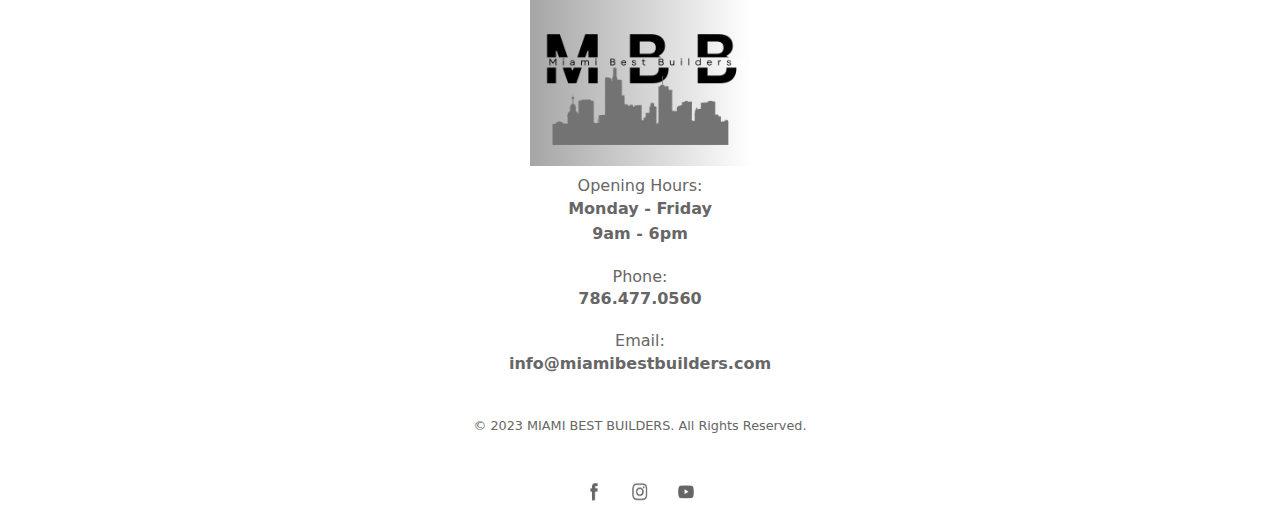
==== commit 9b9673f7: "gallery fixes" ====
--- a/src/index.html
+++ b/src/index.html
@@ -119,6 +119,7 @@
         <img src="Images/Gallery/work01.png" alt="Project 1">
         <img src="Images/Gallery/work02.png" alt="Project 2">
         <img src="Images/Gallery/work03.png" alt="Project 3">
+        <img src="Images/Gallery/work04.png" alt="Project 3">
     </section>
 
     <section id="contact">
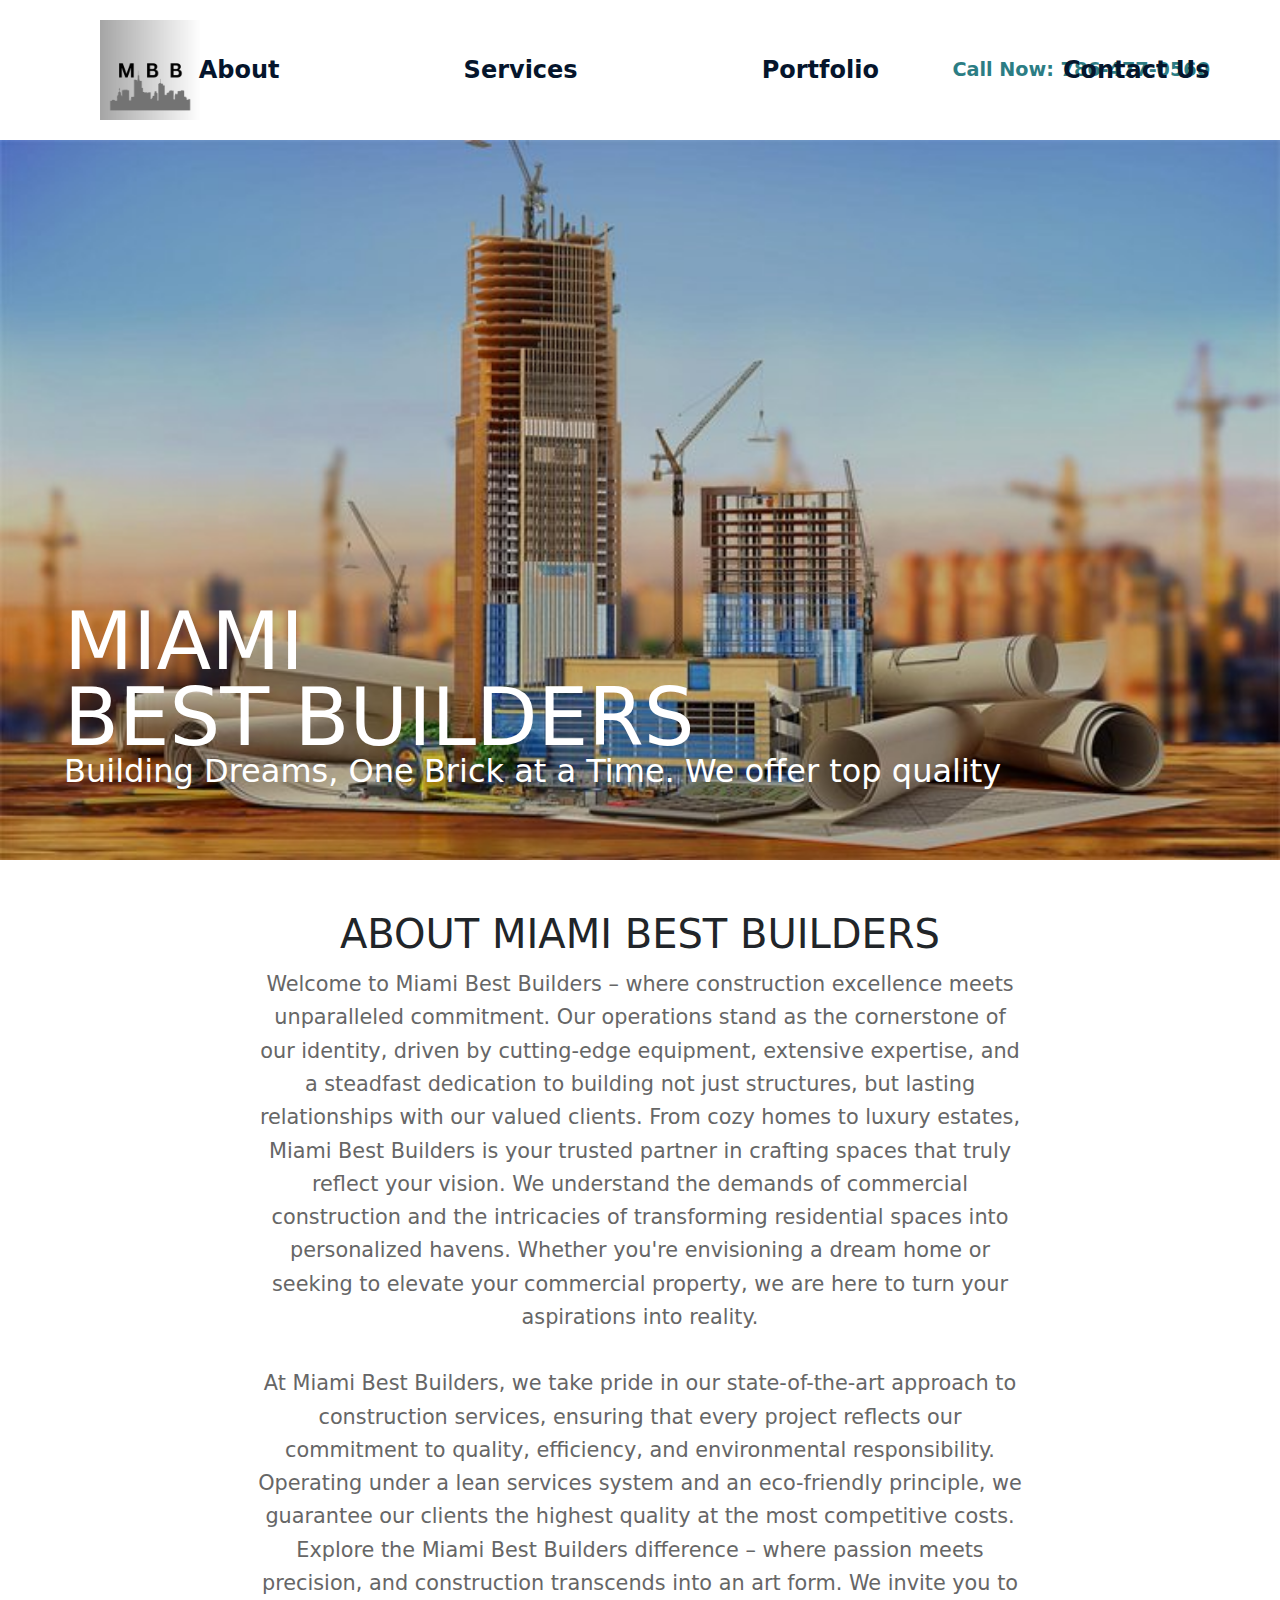
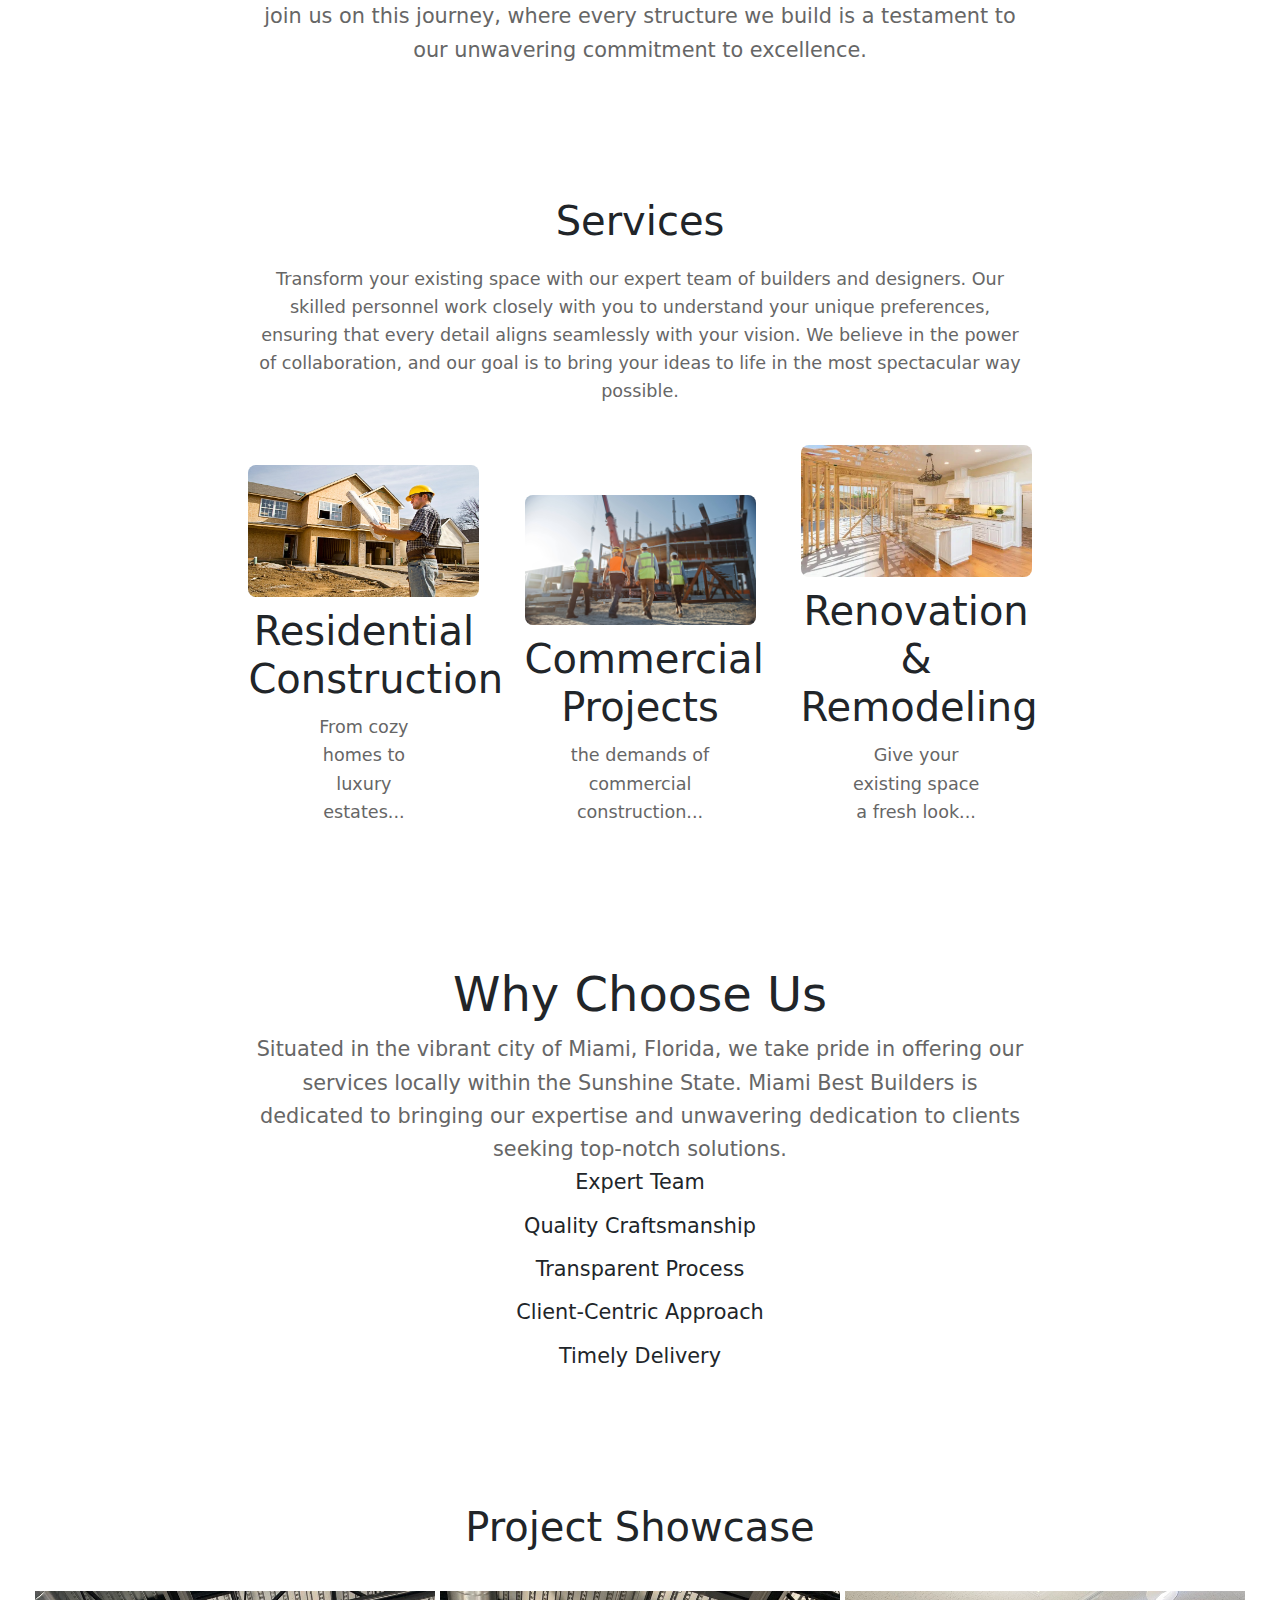
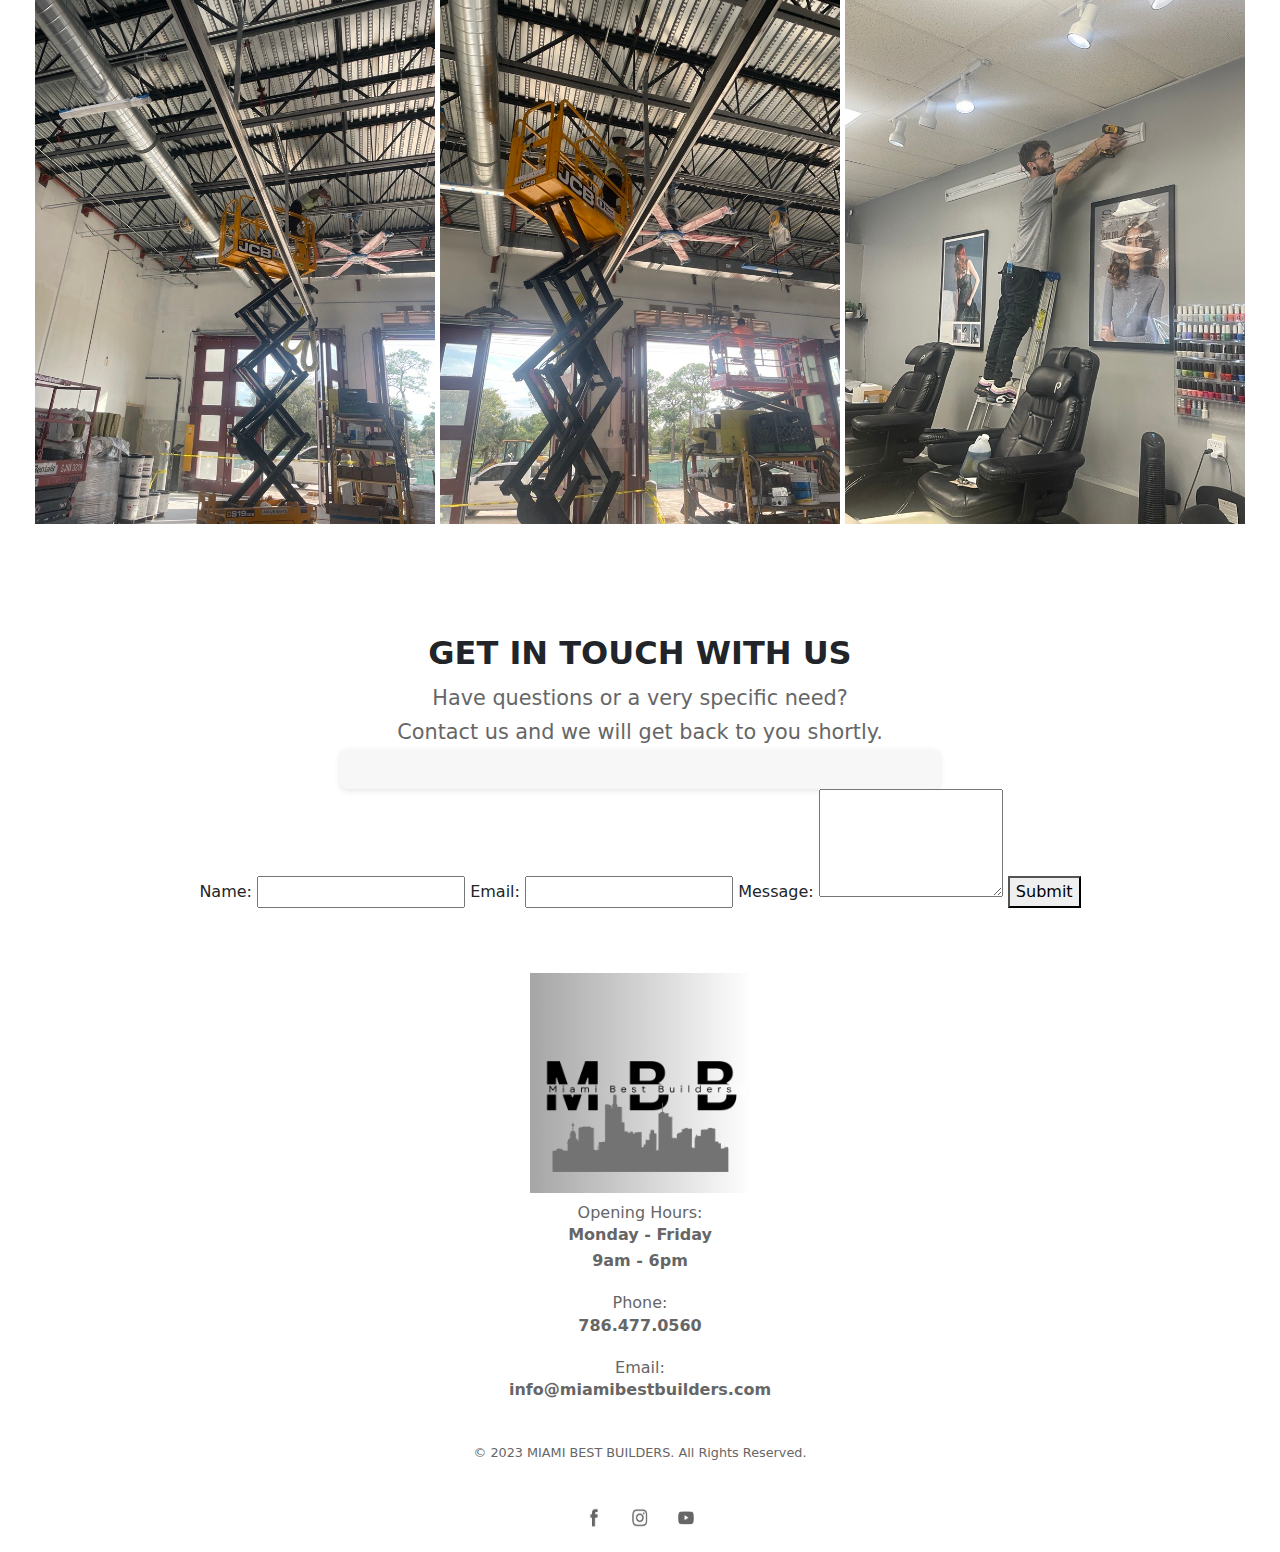
==== commit 03f2729c: "changes to gallery" ====
--- a/src/index.html
+++ b/src/index.html
@@ -118,7 +118,6 @@
         <h2>Project Showcase</h2>
         <img src="Images/Gallery/work01.png" alt="Project 1">
         <img src="Images/Gallery/work02.png" alt="Project 2">
-        <img src="Images/Gallery/work03.png" alt="Project 3">
         <img src="Images/Gallery/work04.png" alt="Project 3">
     </section>
 
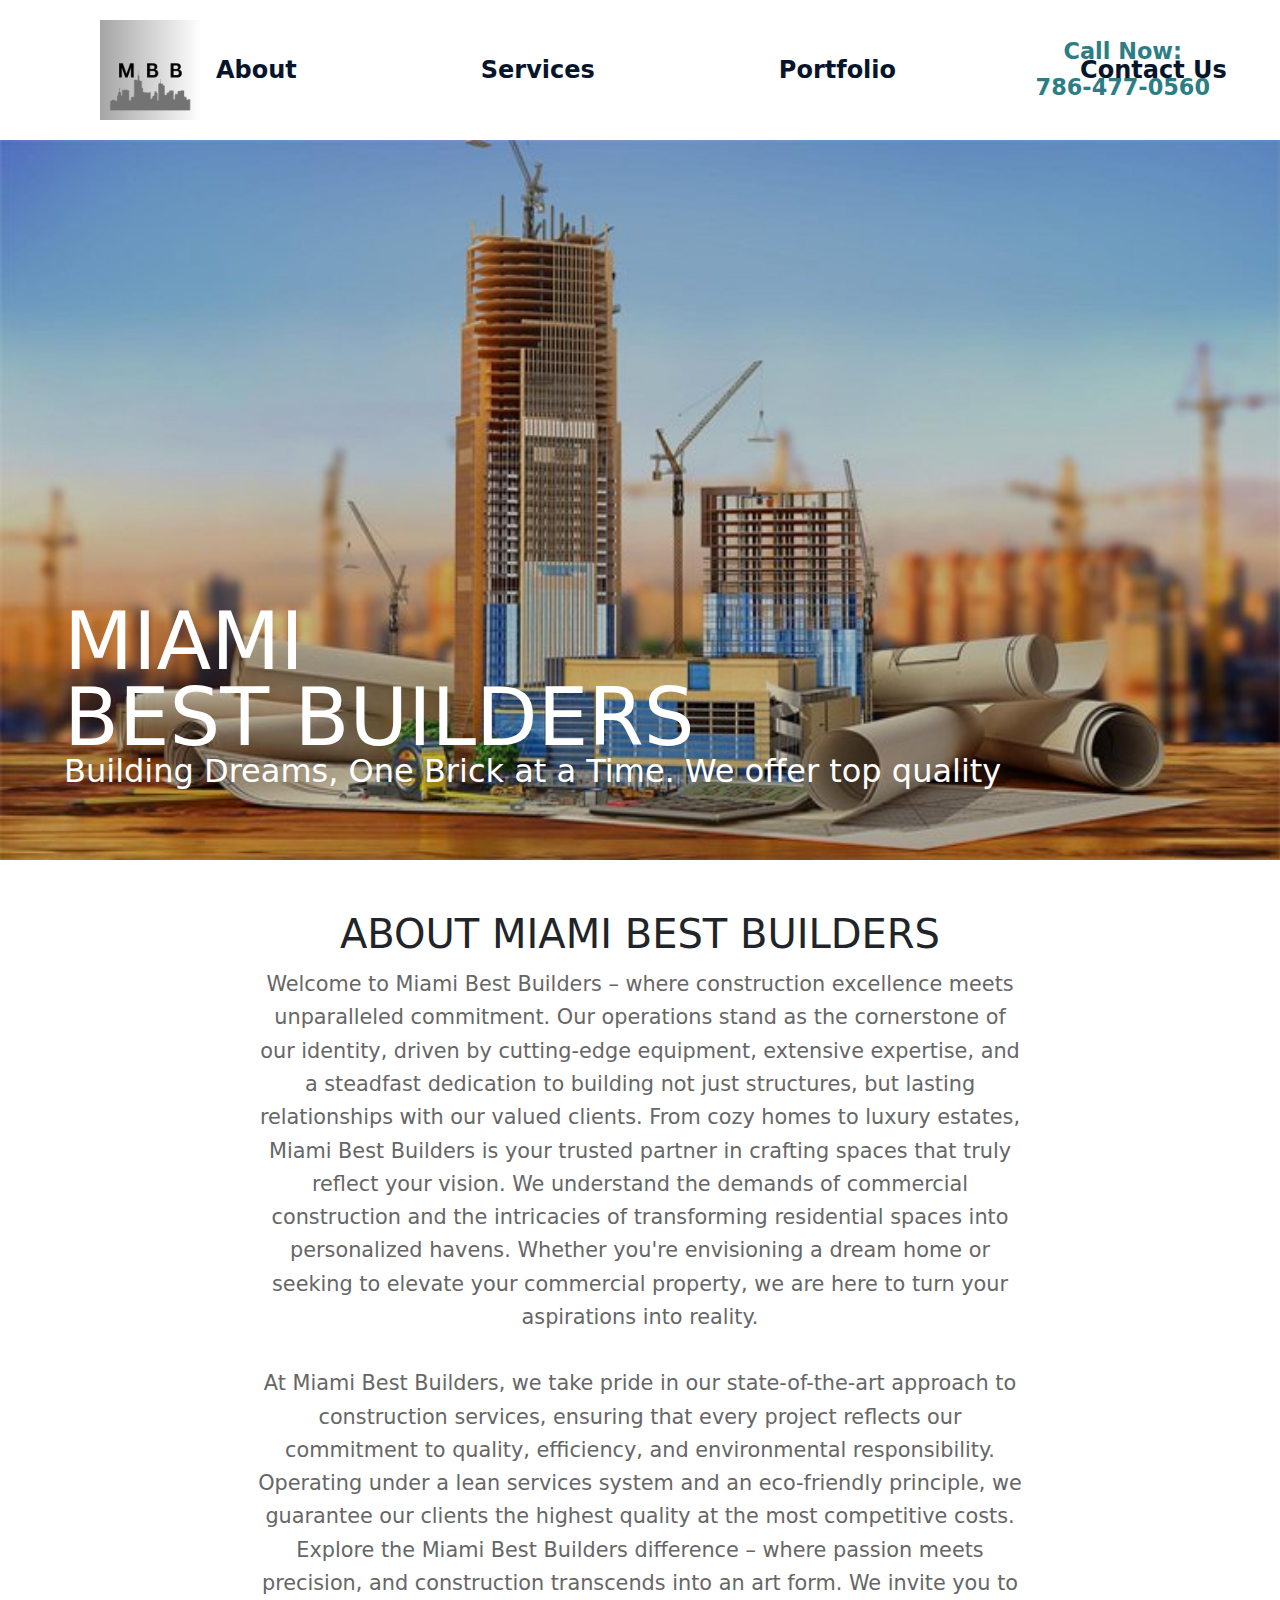
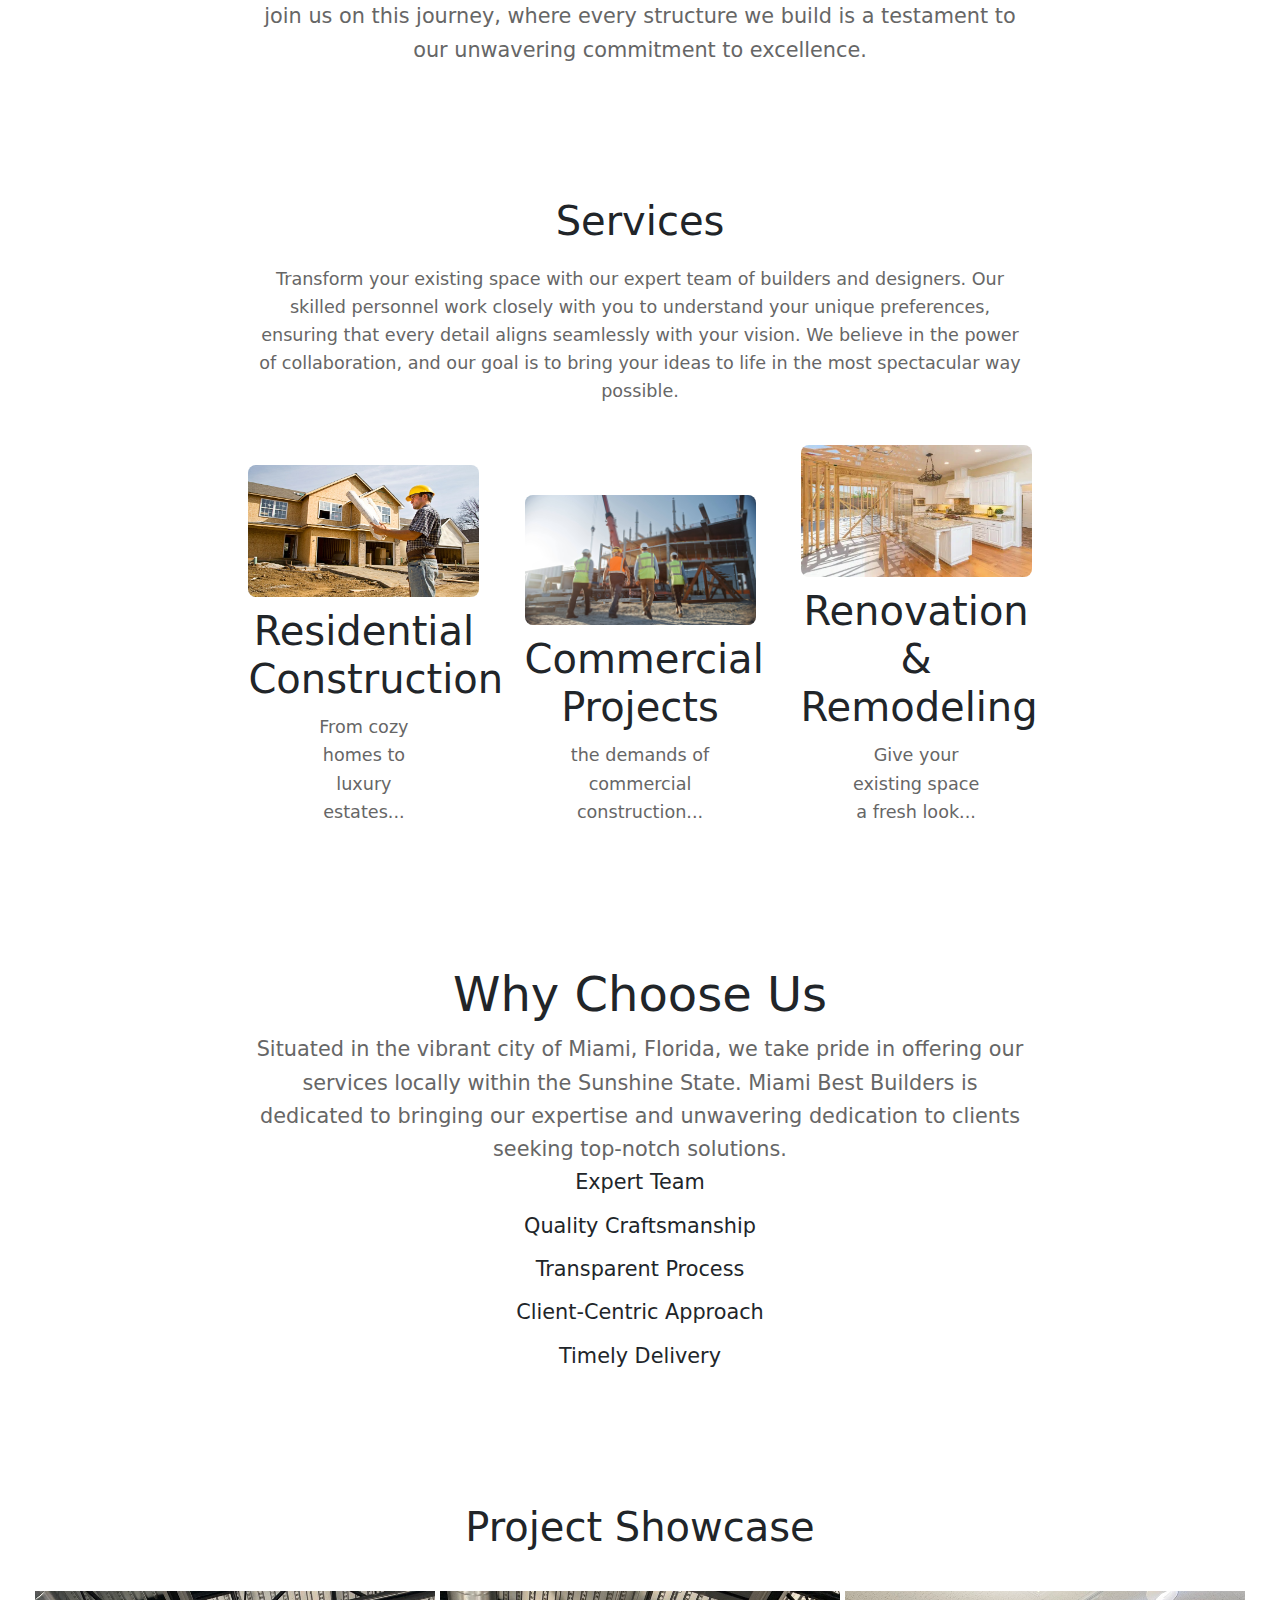
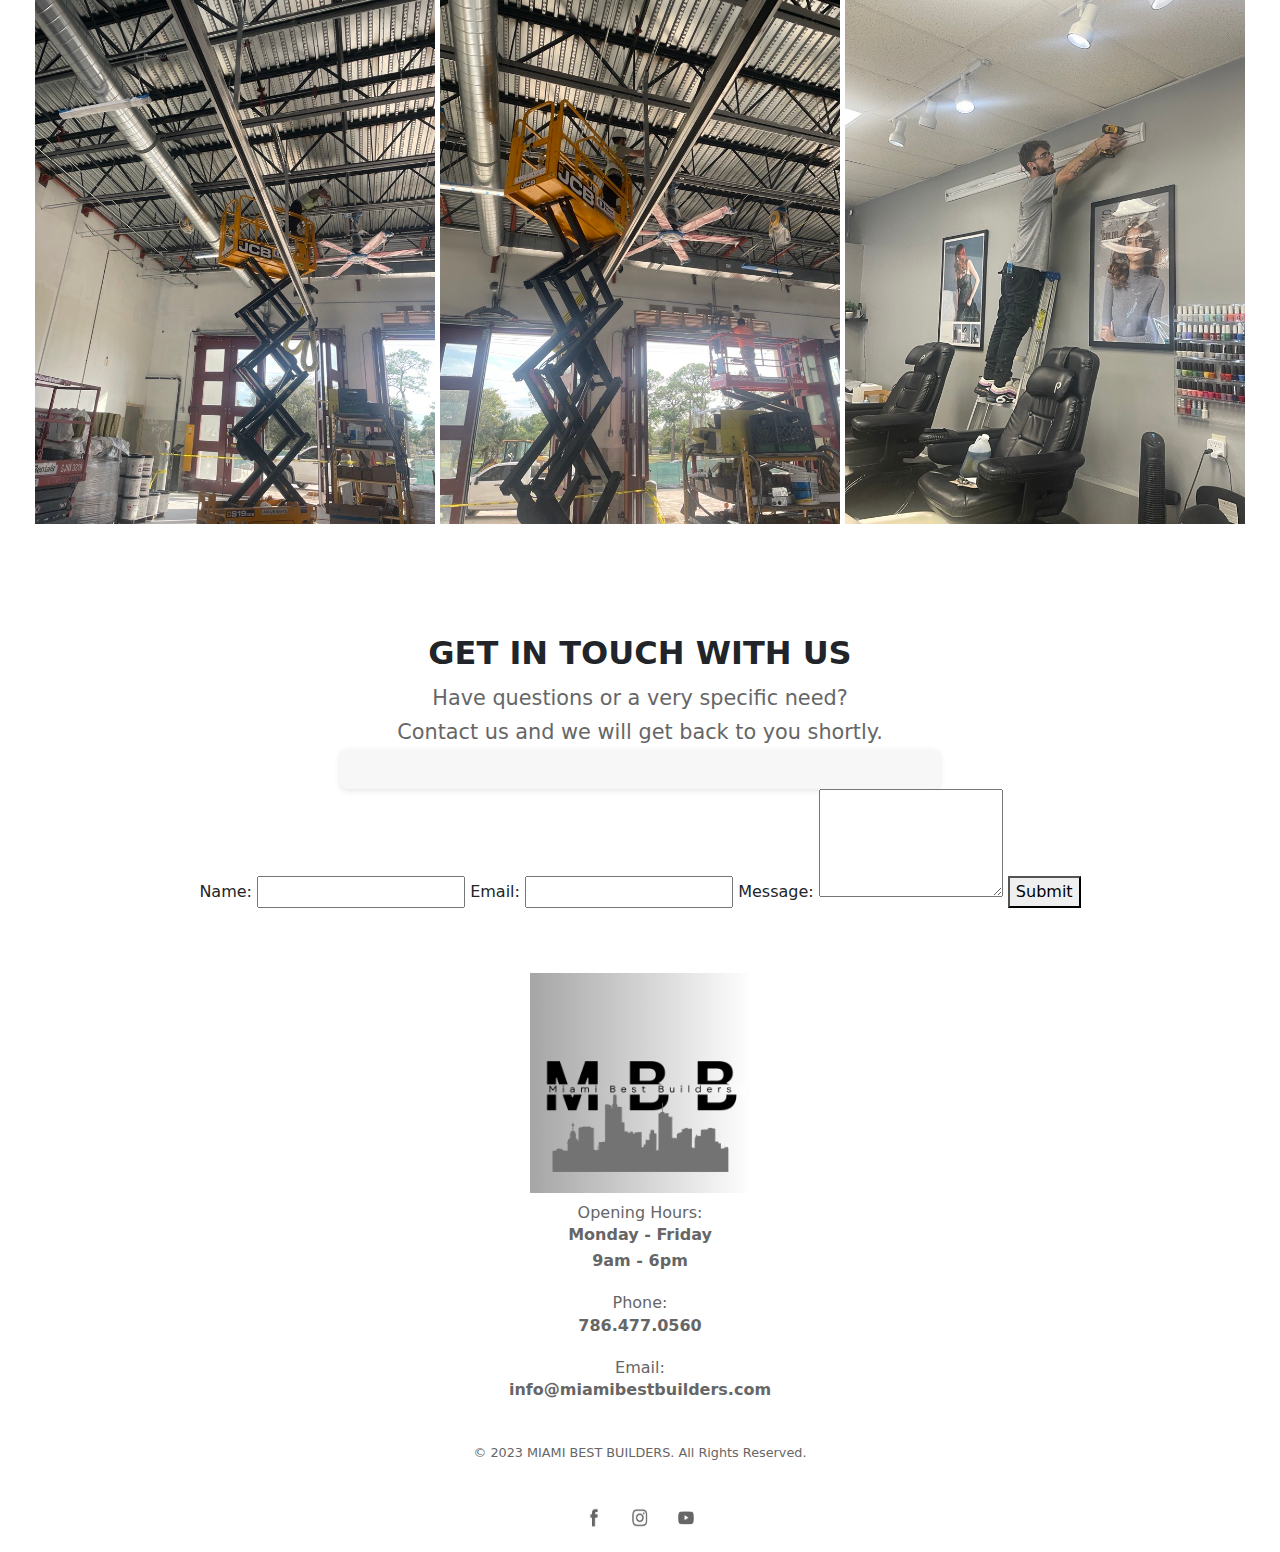
==== commit 470c4823: "break in header" ====
--- a/src/index.html
+++ b/src/index.html
@@ -21,6 +21,8 @@
             <img src="Images/Logo/MBB_2.png" alt="Company Logo">
         </div>
         
+        <br>
+
         <div class="header-column navigation">
             <nav>
                 <ul class="nav-links1">
@@ -32,8 +34,10 @@
             </nav>
         </div>
         
+        <br>
+
         <div class="header-column contact">
-            <p>Call Now: 786-477-0560</p>
+            <p>Call Now: <br> 786-477-0560</p>
         </div>
   
     </header>
--- a/src/styles.css
+++ b/src/styles.css
@@ -42,7 +42,7 @@
 }
 
 .header-column.contact p {
-  font-size: 1.2rem;
+  font-size: 1.4rem;
   margin-right: 70px;
 }
 
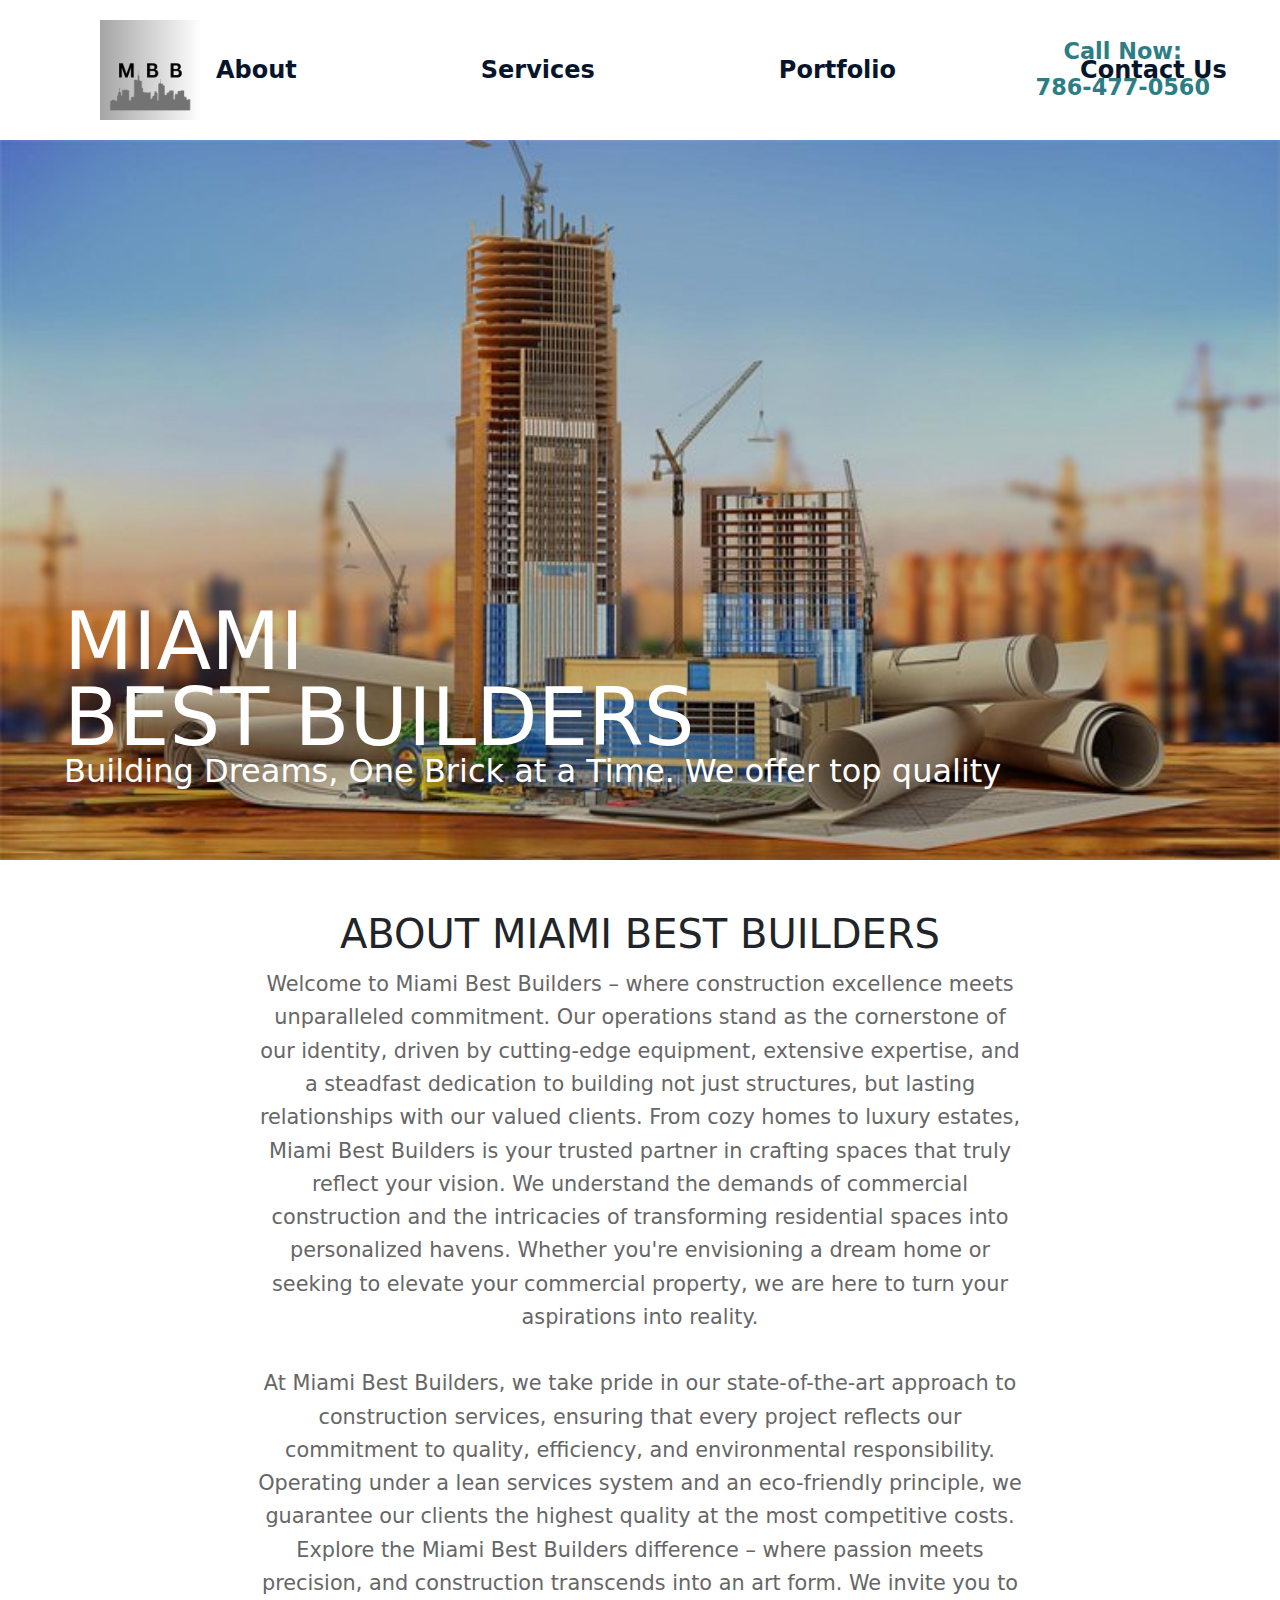
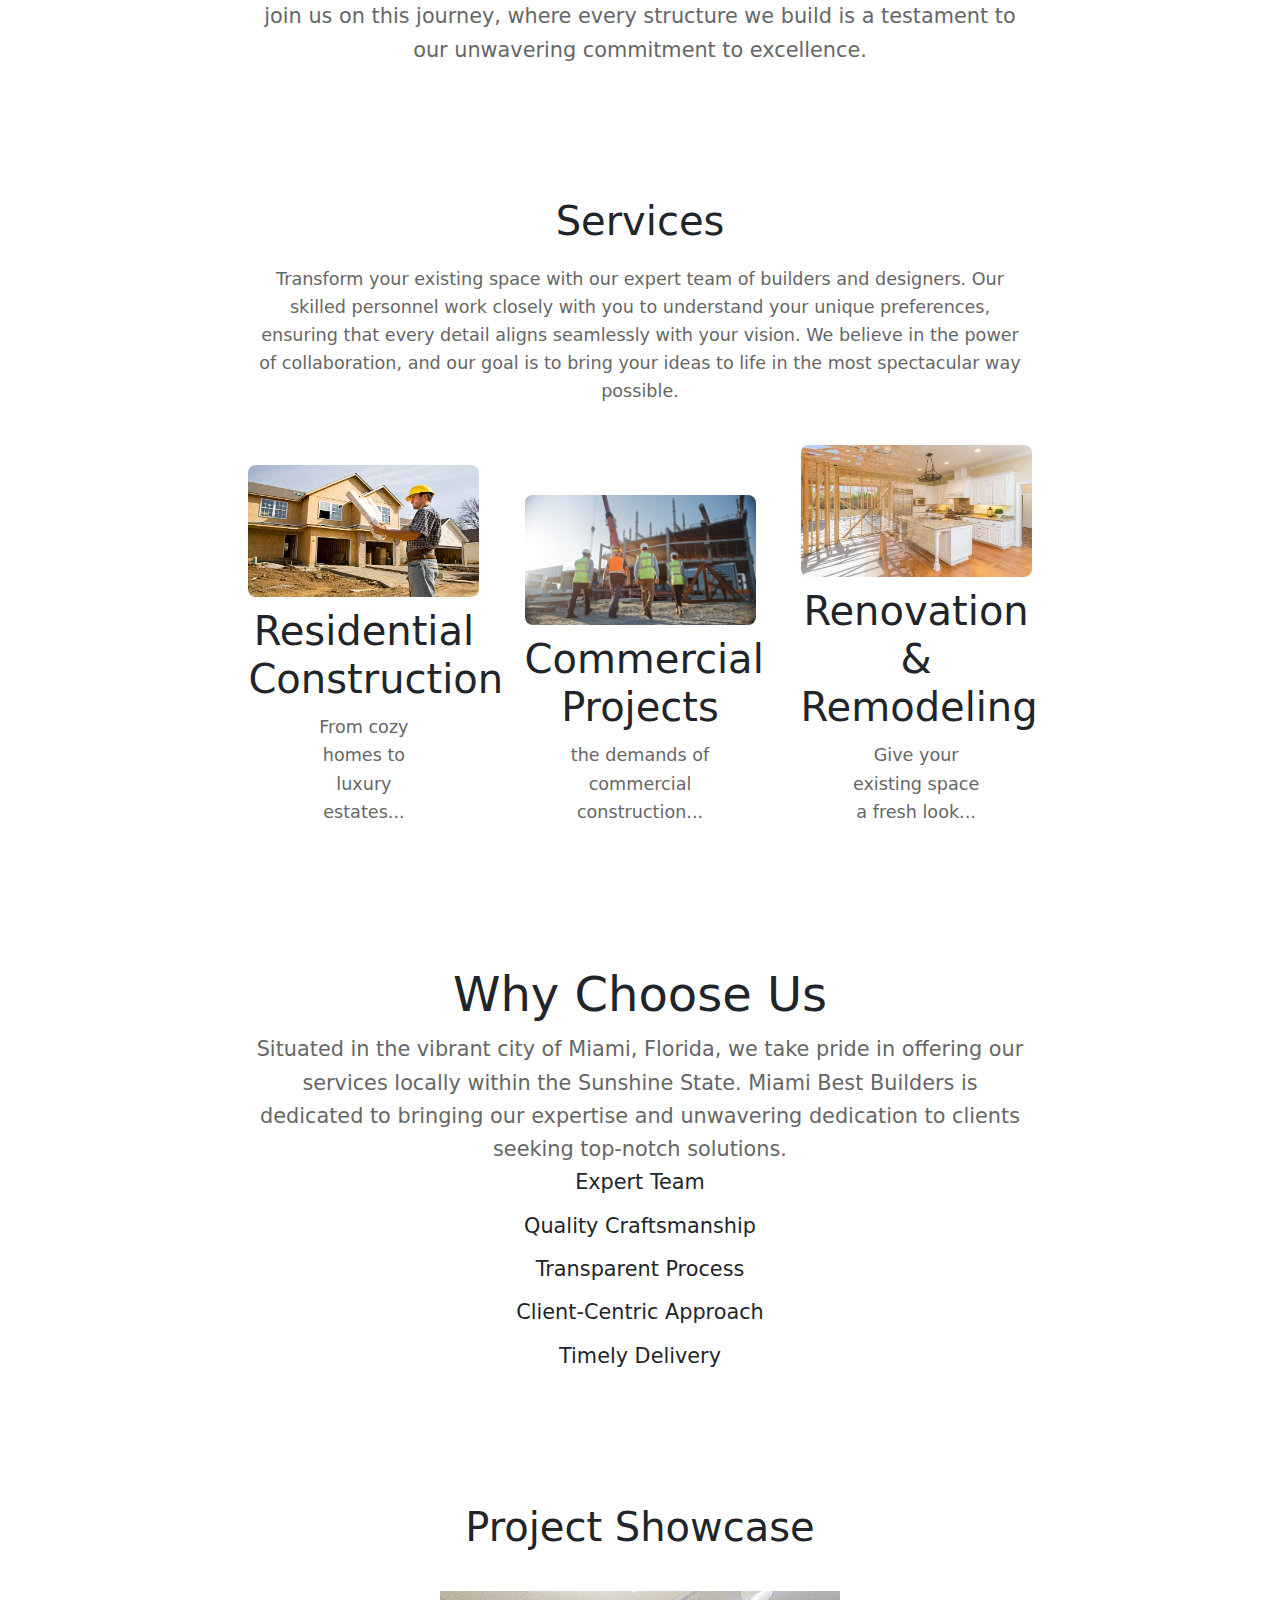
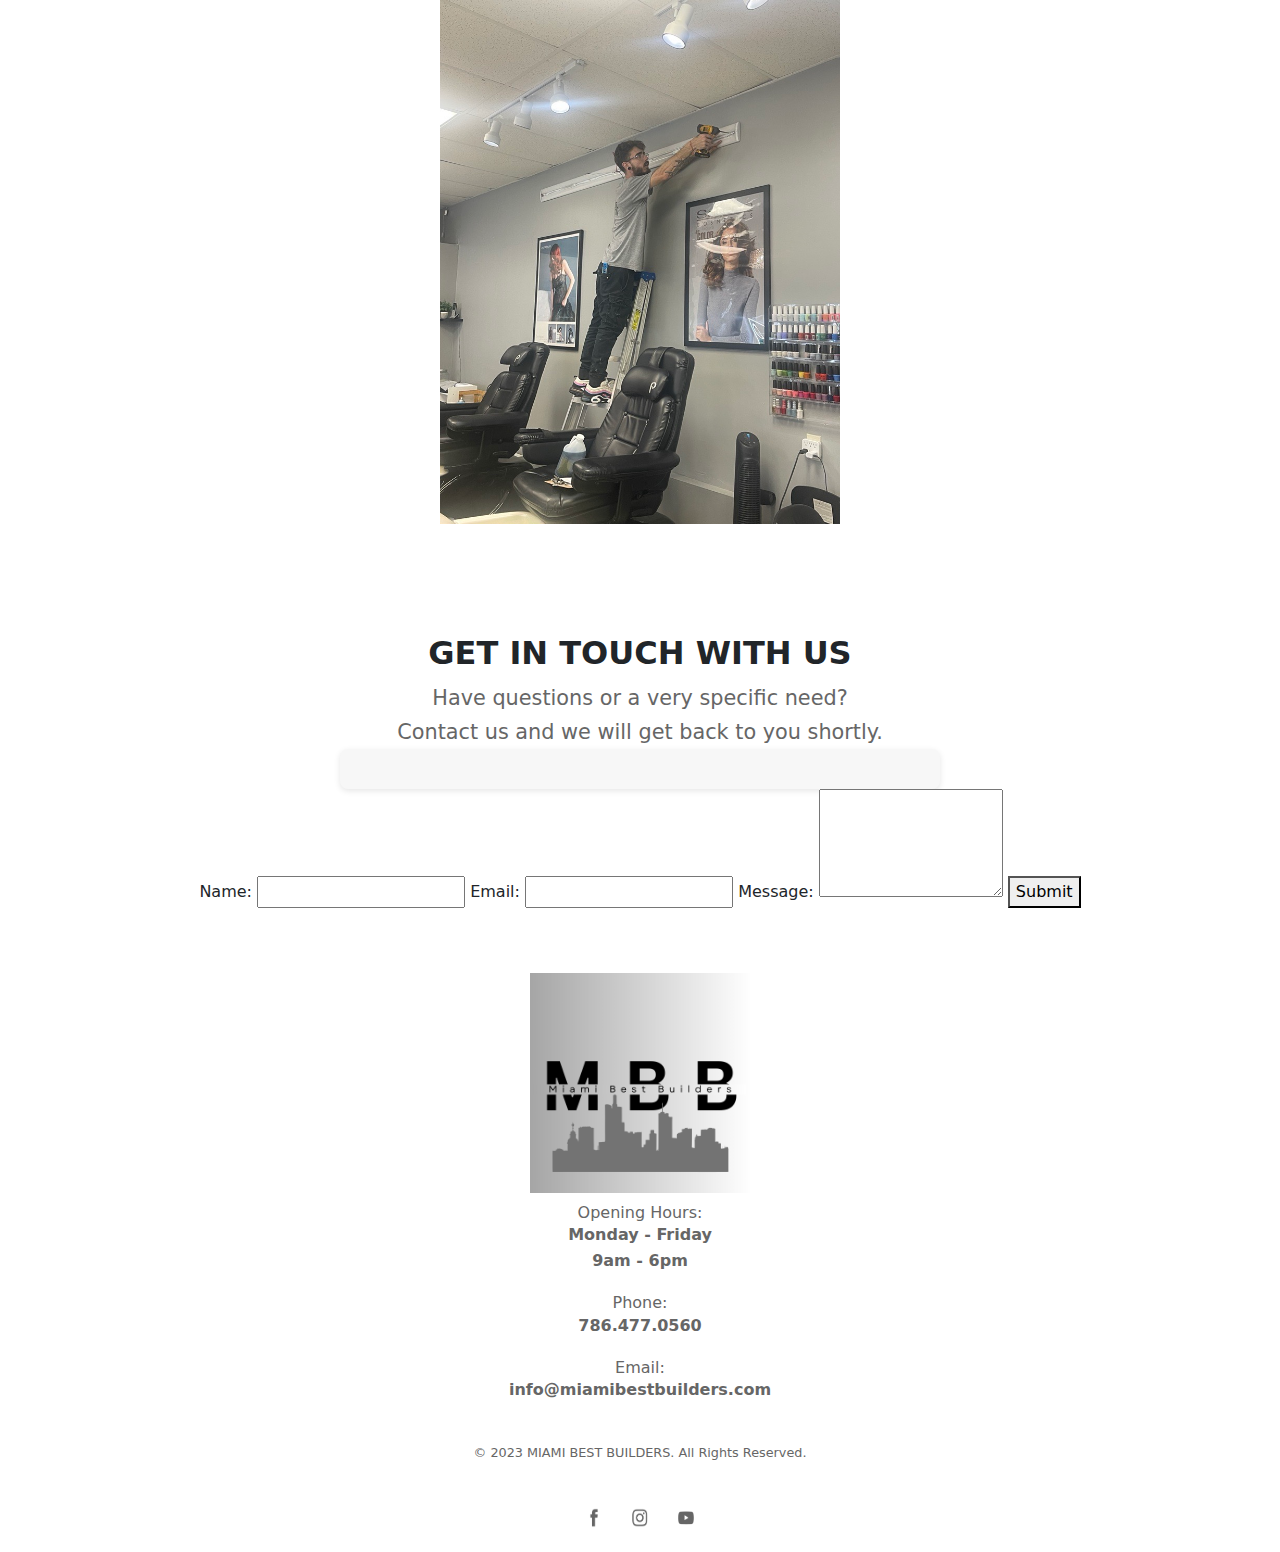
==== commit 48093203: "." ====
--- a/src/index.html
+++ b/src/index.html
@@ -120,8 +120,7 @@
 
     <section id="project-showcase">
         <h2>Project Showcase</h2>
-        <img src="Images/Gallery/work01.png" alt="Project 1">
-        <img src="Images/Gallery/work02.png" alt="Project 2">
+        
         <img src="Images/Gallery/work04.png" alt="Project 3">
     </section>
 
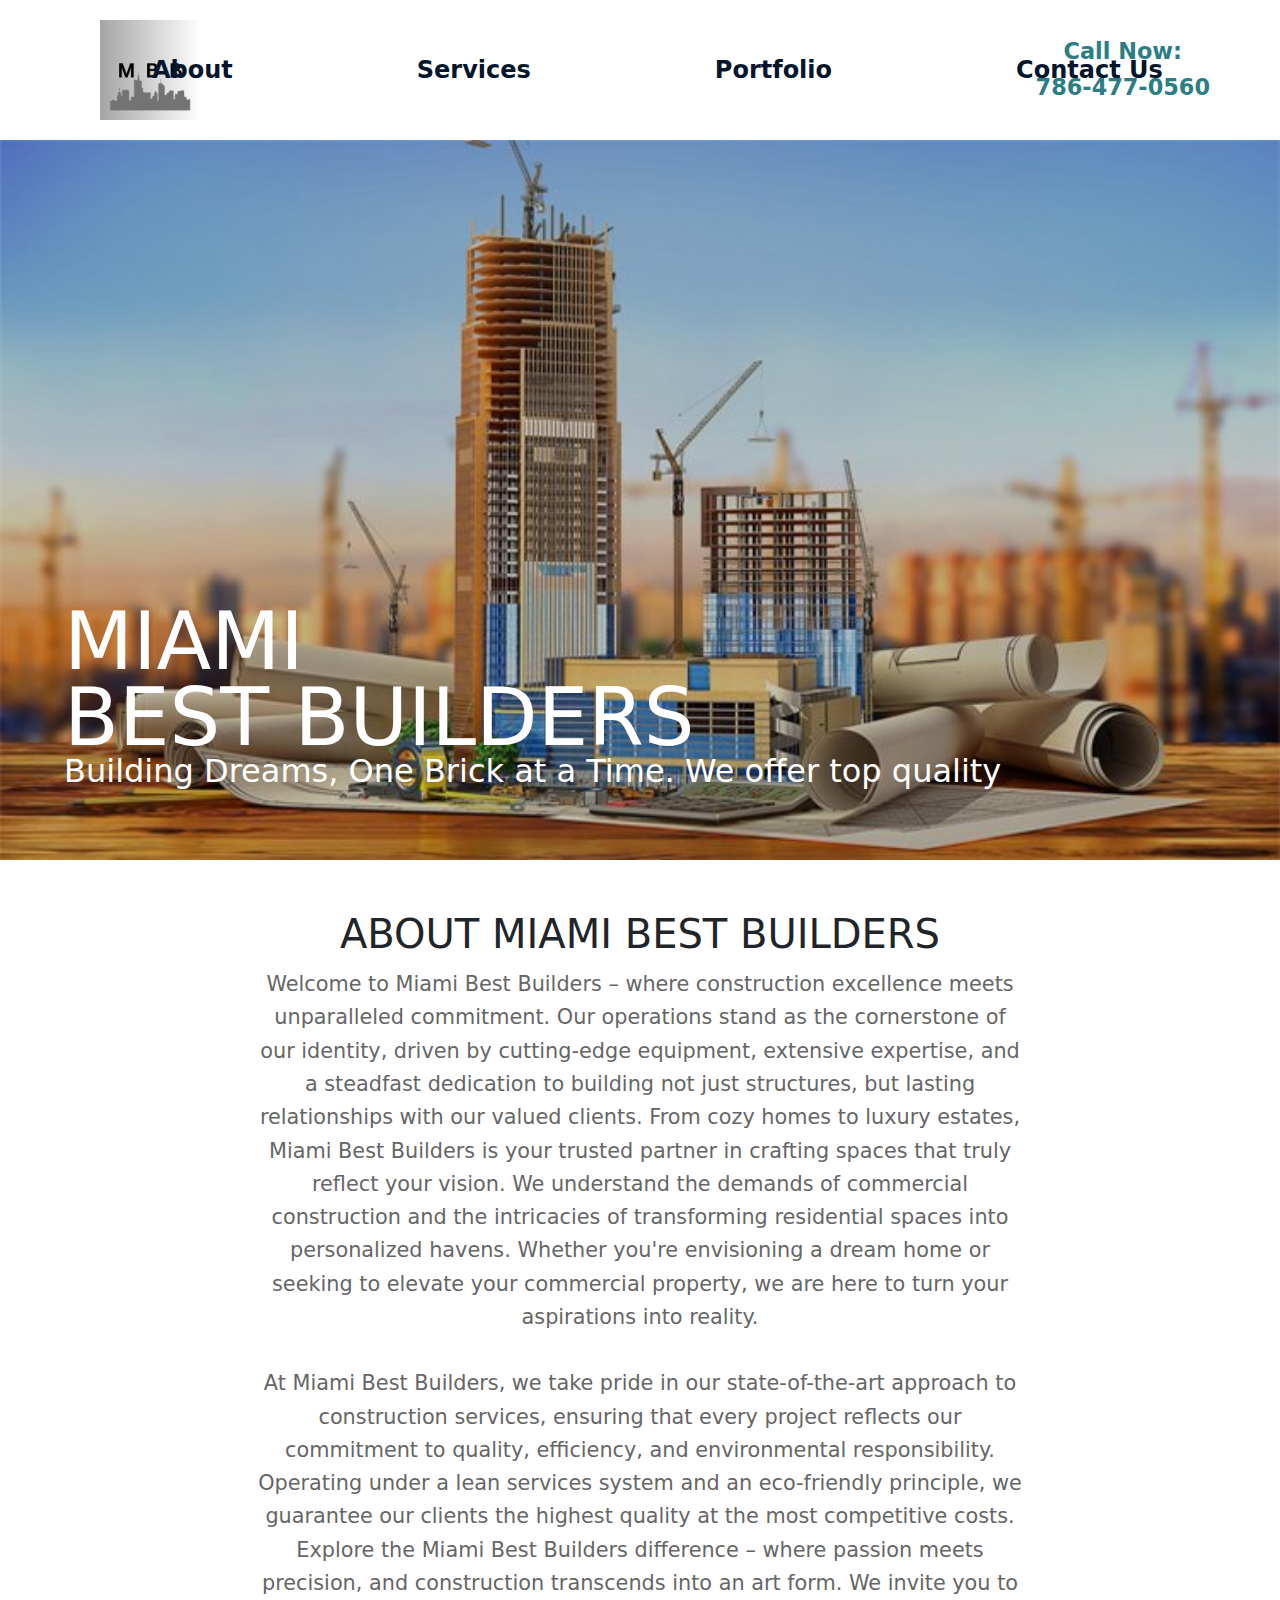
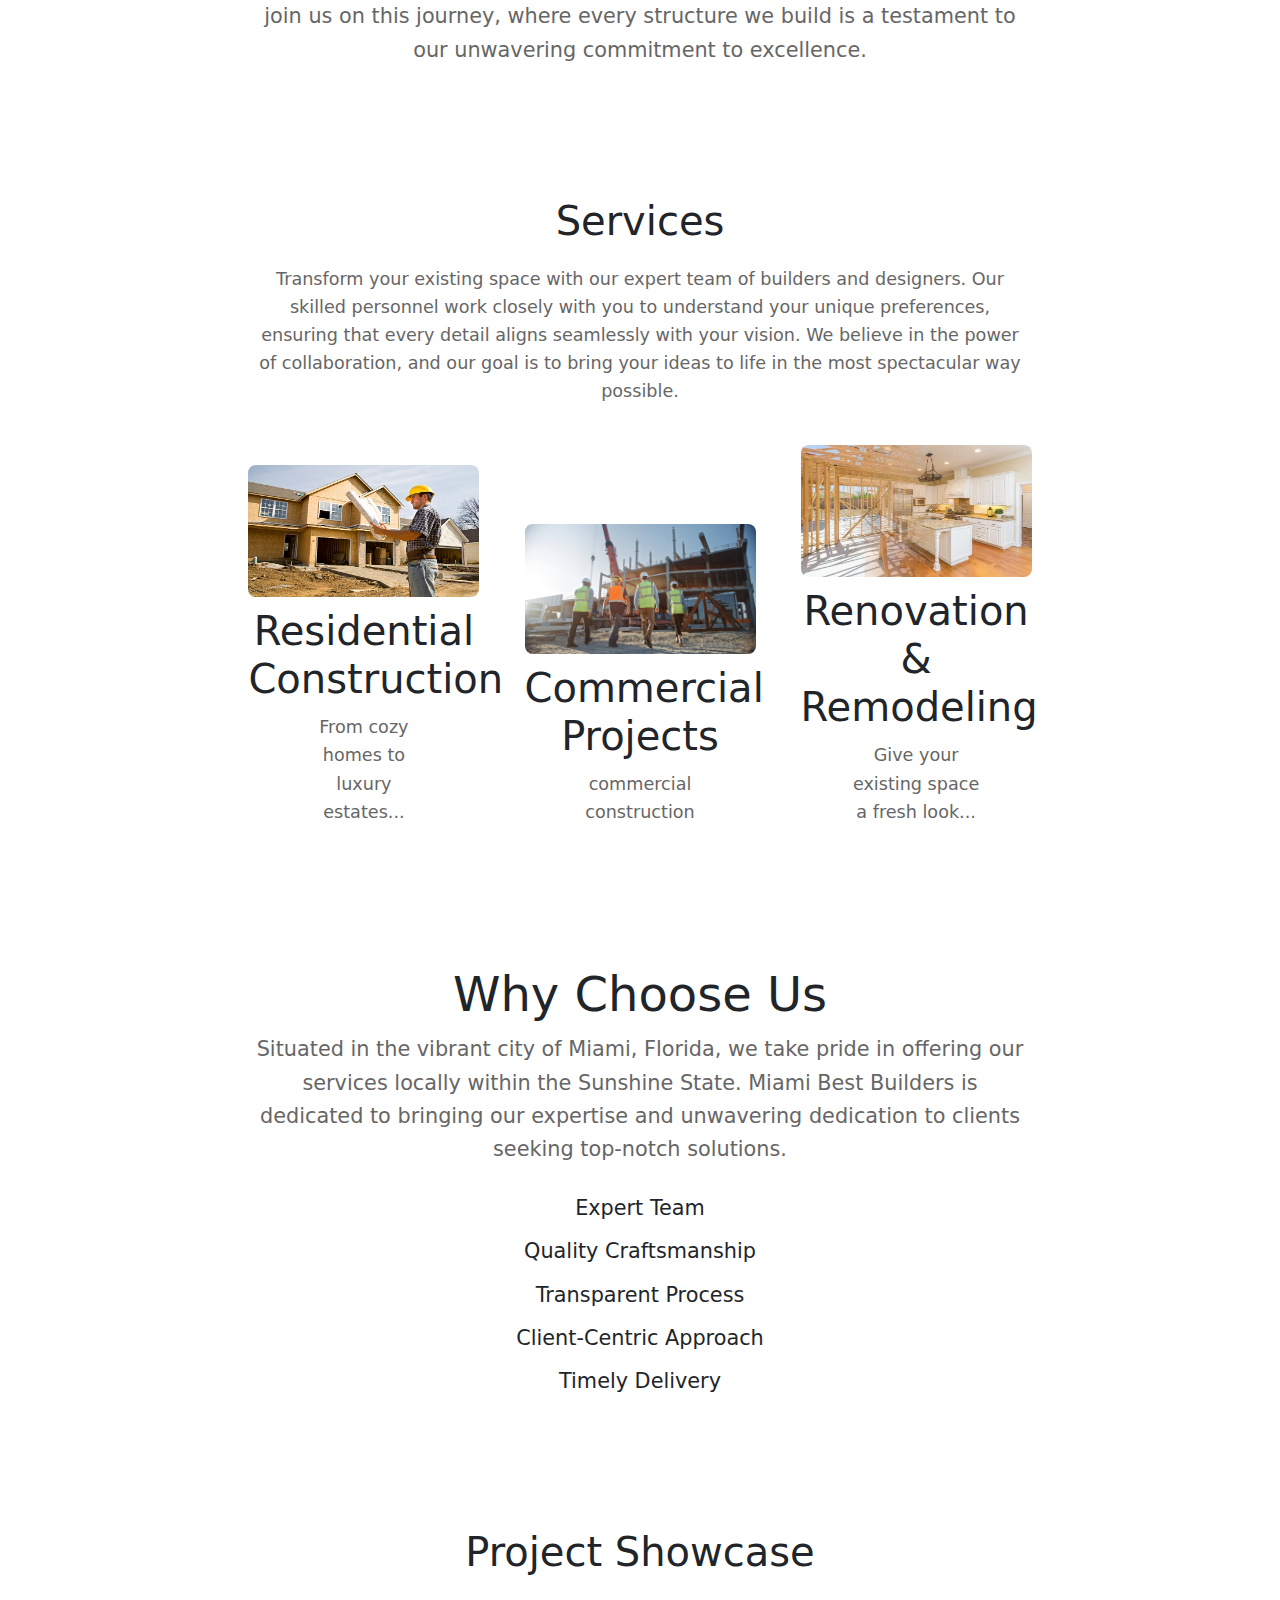
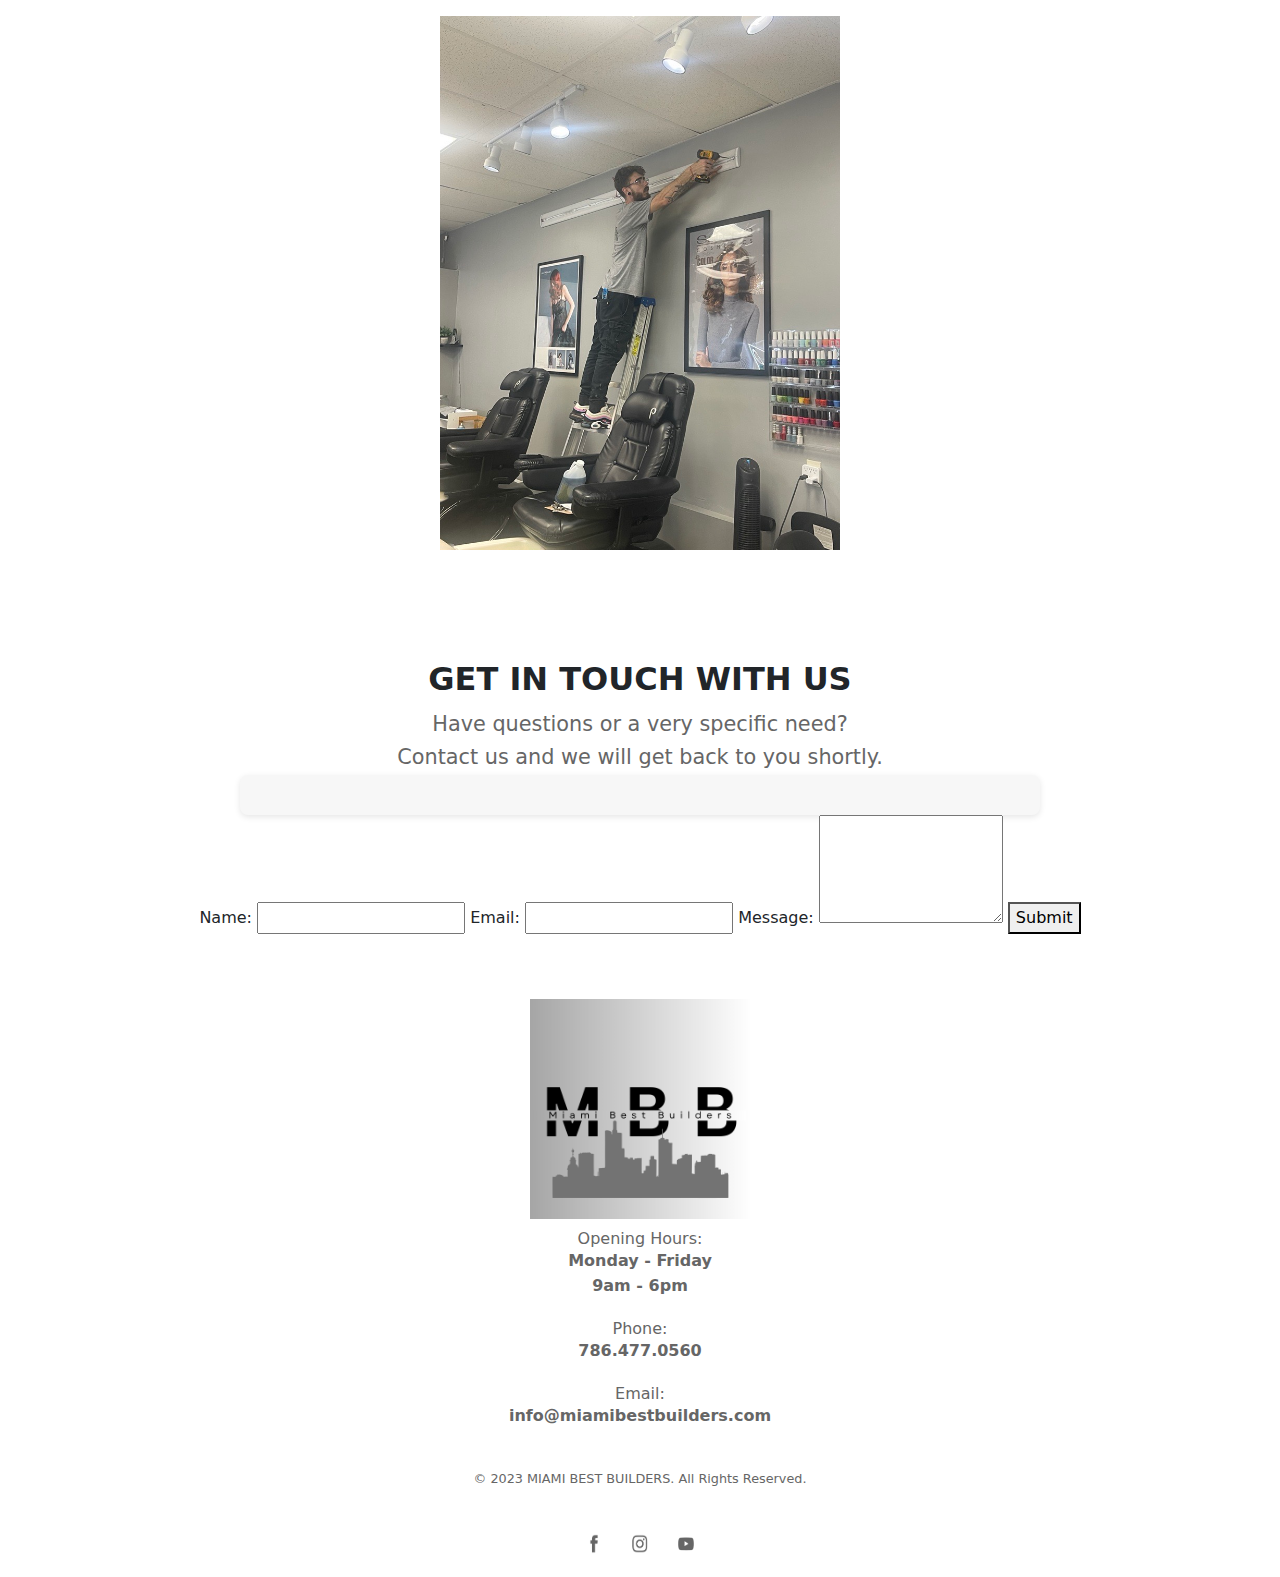
==== commit 01f10e80: "boostrap" ====
--- a/src/index.html
+++ b/src/index.html
@@ -4,7 +4,7 @@
 <head>
     <!--Required meta tags-->
     <meta charset="UTF-8">
-    <meta name="viewport" content="width=device-width, initial-scale=1.0, shrink-to-fit=no">
+    <meta name="viewport" content="width=device-width, initial-scale=1, shrink-to-fit=no">
     
     <!--Bootstrap CSS-->
     <link rel="stylesheet" href="https://cdn.jsdelivr.net/npm/bootstrap@4.3.1/dist/css/bootstrap.min.css" integrity="sha384-ggOyR0iXCbMQv3Xipma34MD+dH/1fQ784/j6cY/iJTQUOhcWr7x9JvoRxT2MZw1T" crossorigin="anonymous">
@@ -92,7 +92,7 @@
         <div class="service">
             <img src="Images/Services/Commercial-Construction.jpg" alt="Service 2">
             <h3>Commercial Projects</h3>
-            <p>the demands of commercial construction...</p>
+            <p>commercial construction</p>
         </div>
         <div class="service">
             <img src="Images/Services/Renovation&Remodeling.JPG" alt="Service 3">
@@ -107,7 +107,7 @@
 
         <p> 
             Situated in the vibrant city of Miami, Florida, we take pride in offering our services locally within the Sunshine State. Miami Best Builders is dedicated to bringing our expertise and unwavering dedication to clients seeking top-notch solutions.
-        </p>
+        </p> <br>
 
         <ul>
             <li>Expert Team</li>
--- a/src/styles.css
+++ b/src/styles.css
@@ -20,7 +20,7 @@
 
 .header-column nav{
   position: absolute;
-  width: 20%;
+  width: 10%;
 
 }
 
@@ -281,7 +281,7 @@
 }
 
 .contact-form {
-  max-width: 600px;
+  max-width: 800px;
   margin: 0 auto;
   padding: 20px;
   background-color: #f7f7f7;
